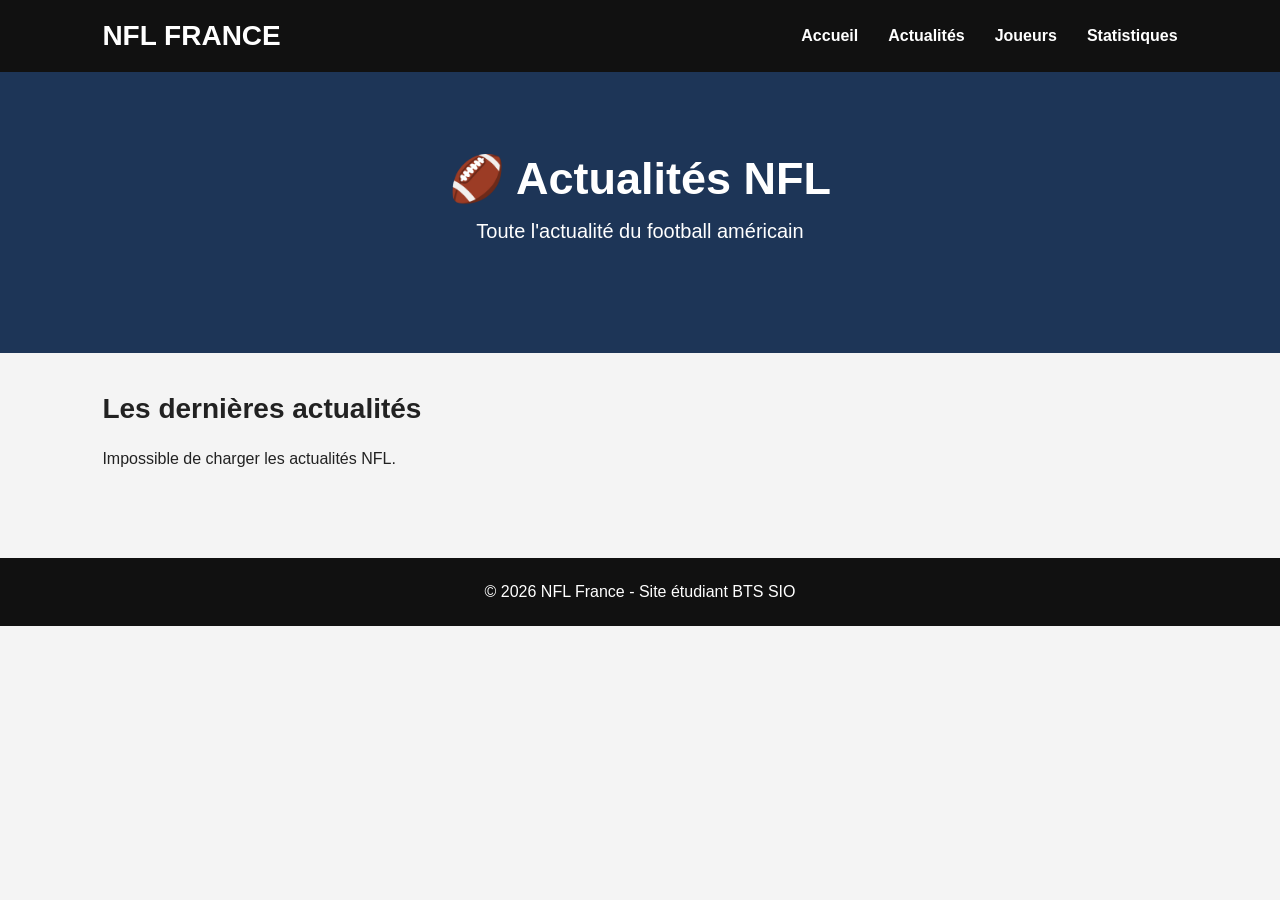
==== actualites.html @ 55e08d72 "Add files via upload" ====
<!DOCTYPE html>
<html lang="fr">

<head>
    <meta charset="UTF-8">
    <meta name="viewport"
          content="width=device-width, initial-scale=1.0">

    <title>Actualités NFL - NFL France</title>

    <link rel="stylesheet" href="style.css">
    <script src="actualite.js" defer></script>
    <link rel="stylesheet" href="index.html">
</head>

<body>

    <header>
        <div class="logo">
            <h1>NFL FRANCE</h1>
        </div>

        <nav>
            <ul>
                <li><a href="index.html">Accueil</a></li>
                <li><a href="actualites.html">Actualités</a></li>
                <li><a href="joueurs.html">Joueurs</a></li>
                <li><a href="statistiques.html">Statistiques</a></li>
            </ul>
        </nav>
    </header>

    <section class="banniere">
        <h2>🏈 Actualités NFL</h2>
        <p>Toute l'actualité du football américain</p>
    </section>

    <main class="page-actualites">

        <h2>Les dernières actualités</h2>

        <p id="message-actualites">
            Chargement des actualités NFL...
        </p>

        <div id="liste-actualites"
             class="grille-actualites">
        </div>

    </main>

    <footer>
        <p>© 2026 NFL France - Site étudiant BTS SIO</p>
    </footer>

</body>
</html>
---- style.css ----
/* ===================================== */
/* RÉGLAGES GÉNÉRAUX */
/* ===================================== */

* {
    margin: 0;
    padding: 0;
    box-sizing: border-box;
}

body {
    font-family: Arial, sans-serif;
    background-color: #f4f4f4;
    color: #222;
}


/* ===================================== */
/* HEADER */
/* ===================================== */

header {
    background-color: #111;
    color: white;

    display: flex;
    justify-content: space-between;
    align-items: center;

    padding: 20px 8%;
}

.logo h1 {
    font-size: 28px;
}


/* ===================================== */
/* MENU */
/* ===================================== */

nav ul {
    display: flex;
    gap: 30px;

    list-style: none;
}

nav a {
    color: white;
    text-decoration: none;
    font-weight: bold;
}

nav a:hover {
    color: #e63946;
}


/* ===================================== */
/* BANNIÈRE */
/* ===================================== */

.banniere {
    background-color: #1d3557;
    color: white;

    text-align: center;

    padding: 80px 20px;
}

.banniere h2 {
    font-size: 45px;

    margin-bottom: 15px;
}

.banniere p {
    font-size: 20px;

    margin-bottom: 30px;
}


/* ===================================== */
/* BOUTON DE LA BANNIÈRE */
/* ===================================== */

.bouton {
    display: inline-block;

    background-color: #e63946;
    color: white;

    padding: 12px 25px;

    text-decoration: none;

    border-radius: 5px;
}

.bouton:hover {
    background-color: #c1121f;
}


/* ===================================== */
/* SECTION JOUEURS STARS */
/* ===================================== */

.joueurs-stars {
    padding: 50px 8%;
}

.joueurs-stars h2 {
    font-size: 30px;

    margin-bottom: 30px;
}


/* ===================================== */
/* CONTENEUR DES 3 JOUEURS */
/* ===================================== */

.liste-joueurs {
    display: flex;

    gap: 25px;
}


/* ===================================== */
/* PETITE CARTE JOUEUR */
/* ===================================== */

.carte-joueur {
    background-color: white;

    width: 33%;

    padding: 15px;

    border-radius: 10px;

    text-align: center;

    box-shadow: 0 2px 8px rgba(0, 0, 0, 0.15);

    overflow: hidden;
}


/* ===================================== */
/* PHOTO DU JOUEUR */
/* ===================================== */

.photo-joueur {
    width: 100%;
    height: 200px;
    margin: 0 auto;
    object-fit: cover;
    /* Montre en priorité le haut du joueur */
    object-position: center 25%;

    display: flex;
justify-content: center;
    border-radius: 7px;

    margin-bottom: 25px;
}


/* ===================================== */
/* NOM DU JOUEUR */
/* ===================================== */

.carte-joueur h3 {
    font-size: 22px;

    margin-bottom: 10px;
}


/* ===================================== */
/* ÉQUIPE + POSTE */
/* ===================================== */

.carte-joueur p {
    margin-bottom: 7px;
}


/* ===================================== */
/* VOIR LES STATISTIQUES */
/* ===================================== */

.carte-joueur a {
    display: inline-block;

    margin-top: 12px;
    margin-bottom: 5px;

    color: #e63946;

    text-decoration: none;

    font-weight: bold;
}

.carte-joueur a:hover {
    text-decoration: underline;
}


/* ===================================== */
/* SECTION ACTUALITÉS */
/* ===================================== */

.actualites {
    background-color: white;

    padding: 50px 8%;
}

.actualites h2 {
    font-size: 30px;

    margin-bottom: 30px;
}


/* ===================================== */
/* ARTICLES */
/* ===================================== */

.article {
    padding: 20px 0;

    border-bottom: 1px solid #ddd;
}

.article h3 {
    margin-bottom: 10px;
}

.article p {
    color: #555;

    margin-bottom: 10px;
}

.article a {
    color: #e63946;

    text-decoration: none;

    font-weight: bold;
}

.article a:hover {
    text-decoration: underline;
}


/* ===================================== */
/* SECTION STATISTIQUES */
/* ===================================== */

.statistiques {
    padding: 50px 8%;
}

.statistiques h2 {
    font-size: 30px;

    margin-bottom: 30px;
}


/* ===================================== */
/* CONTENEUR DES STATISTIQUES */
/* ===================================== */

.stats-container {
    display: flex;

    gap: 20px;
}


/* ===================================== */
/* CARTE STATISTIQUE */
/* ===================================== */

.stat {
    background-color: #1d3557;
    color: white;

    width: 33%;

    padding: 30px;

    border-radius: 8px;

    text-align: center;
}

.stat h3 {
    font-size: 25px;

    margin-bottom: 15px;
}

.stat p {
    margin-bottom: 20px;
}

.stat a {
    color: white;

    text-decoration: none;

    font-weight: bold;
}

.stat a:hover {
    text-decoration: underline;
}


/* SECTION ACTUALITES */

.page-actualites {
    padding: 40px 8%;
}

.page-actualites h2,
.actualites h2 {
    font-size: 28px;
    margin-bottom: 25px;
}


/* GRILLE DES ARTICLES */

.grille-actualites {
    display: grid;
    grid-template-columns: repeat(3, minmax(0, 1fr));
    gap: 20px;
    margin: 25px 0;
    align-items: stretch;
}


/* PETITES CARTES */

.carte-actualite {
    background-color: white;
    border-radius: 10px;
    overflow: hidden;
    padding: 0;
    min-width: 0;

    display: flex;
    flex-direction: column;

    box-shadow: 0 2px 8px rgba(0, 0, 0, 0.15);
}


/* PHOTOS BIEN CENTREES */

.carte-actualite .image-actualite {
    width: 100%;
    height: 160px;
    object-fit: cover;
    object-position: center center;
    display: block;
}


/* CONTENU DES CARTES */

.contenu-actualite {
    padding: 15px;

    display: flex;
    flex-direction: column;
    flex: 1;
}

.contenu-actualite h3 {
    font-size: 17px;
    line-height: 1.4;
    margin-bottom: 12px;
    color: #222;
}

.date-actualite {
    font-size: 13px;
    color: #777;
    margin-bottom: 15px;
}


/* LIEN EN BAS */

.contenu-actualite a {
    color: #e63946;
    font-weight: bold;
    text-decoration: none;
    margin-top: auto;
}

.contenu-actualite a:hover {
    text-decoration: underline;
}


/* TABLETTE */

@media screen and (max-width: 900px) {

    .grille-actualites {
        grid-template-columns: repeat(2, minmax(0, 1fr));
    }

}


/* TELEPHONE */

@media screen and (max-width: 600px) {

    .grille-actualites {
        grid-template-columns: 1fr;
    }

    .carte-actualite .image-actualite {
        height: 190px;
    }

}

/* ===================================== */
/* FOOTER */
/* ===================================== */

footer {
    background-color: #111;
    color: white;

    text-align: center;

    padding: 25px;
}


/* ===================================== */
/* VERSION TÉLÉPHONE */
/* ===================================== */

@media screen and (max-width: 800px) {

    header {
        flex-direction: column;
    }

    nav ul {
        margin-top: 20px;

        gap: 15px;
    }

    .banniere h2 {
        font-size: 32px;
    }


    /* Joueurs les uns sous les autres */

    .liste-joueurs {
        flex-direction: column;
    }

    .carte-joueur {
        width: 100%;
    }


    /* Statistiques les unes sous les autres */

    .stats-container {
        flex-direction: column;
    }

    .stat {
        width: 100%;
    }

}

.page-article {
    max-width: 900px;
    margin: 40px auto;
    padding: 20px;
}

.retour-article {
    display: inline-block;
    margin-bottom: 25px;
    color: #e63946;
    text-decoration: none;
    font-weight: bold;
}

#article-complet {
    background: white;
    padding: 30px;
    border-radius: 12px;
    box-shadow: 0 2px 10px rgba(0, 0, 0, 0.1);
}

#article-complet h2 {
    font-size: 30px;
    line-height: 1.3;
    margin-bottom: 15px;
    color: #111;
}

.photo-article {
    width: 100%;
    max-height: 450px;
    object-fit: cover;
    object-position: center;
    border-radius: 10px;
    margin: 20px 0;
}

.resume-article {
    font-size: 18px;
    line-height: 1.8;
    color: #333;
    margin-bottom: 25px;
}

#article-complet a {
    color: #e63946;
    font-weight: bold;
    text-decoration: none;
}

@media screen and (max-width: 600px) {

    #article-complet {
        padding: 18px;
    }

    #article-complet h2 {
        font-size: 23px;
    }

    .resume-article {
        font-size: 16px;
    }
}

.page-stats {
    max-width: 1250px;
    margin: auto;
    padding: 30px 20px;
}

.banniere-stats {
    background: #1d3557;
    color: white;
    text-align: center;
    padding: 35px 20px;
    border-radius: 12px;
    margin-bottom: 30px;
}

.banniere-stats h2 {
    font-size: 32px;
    margin-bottom: 10px;
}

.filtres-stats {
    display: flex;
    gap: 15px;
    flex-wrap: wrap;
    margin-bottom: 25px;
}

.filtres-stats input,
.filtres-stats select {
    flex: 1;
    min-width: 180px;
    padding: 13px;
    border: 1px solid #ddd;
    border-radius: 8px;
    font-size: 15px;
    background: white;
}

#message-stats {
    margin: 20px 0;
    color: #555;
}

.grille-joueurs-stats {
    display: grid;
    grid-template-columns: repeat(4, minmax(0, 1fr));
    gap: 20px;
}

.carte-joueur-stats {
    background: white;
    border-radius: 12px;
    padding: 20px;
    text-align: center;
    box-shadow: 0 3px 12px rgba(0,0,0,0.12);
    min-width: 0;
}

.carte-joueur-stats img {
    width: 130px;
    height: 130px;
    object-fit: contain;
    object-position: center;
    margin: 0 auto 15px;
    display: block;
}

.carte-joueur-stats h3 {
    font-size: 18px;
    color: #1d3557;
    margin-bottom: 10px;
}

.carte-joueur-stats p {
    font-size: 14px;
    color: #666;
    margin-bottom: 8px;
}

.carte-joueur-stats button {
    background: #e63946;
    color: white;
    border: none;
    border-radius: 7px;
    padding: 10px 15px;
    cursor: pointer;
    margin-top: 12px;
}

.carte-joueur-stats button:hover {
    background: #bd2532;
}

.details-joueur {
    background: white;
    border-radius: 12px;
    padding: 30px;
    margin-top: 40px;
    box-shadow: 0 3px 12px rgba(0,0,0,0.12);
}

.details-joueur[hidden] {
    display: none;
}

.details-joueur h2 {
    color: #1d3557;
    margin-bottom: 15px;
}

.photo-detail-joueur {
    width: 180px;
    height: 180px;
    object-fit: contain;
    display: block;
    margin: 15px auto;
}

.section-statistique {
    margin-top: 25px;
}

.section-statistique h3 {
    background: #1d3557;
    color: white;
    padding: 12px;
    border-radius: 7px;
    margin-bottom: 10px;
}

.ligne-statistique {
    display: flex;
    justify-content: space-between;
    gap: 15px;
    padding: 12px;
    border-bottom: 1px solid #eee;
}

.ligne-statistique:nth-child(even) {
    background: #f5f7fa;
}

@media screen and (max-width: 900px) {
    .grille-joueurs-stats {
        grid-template-columns: repeat(2, minmax(0, 1fr));
    }
}

@media screen and (max-width: 600px) {
    .grille-joueurs-stats {
        grid-template-columns: 1fr;
    }

    .filtres-stats {
        flex-direction: column;
    }

    .details-joueur {
        padding: 18px;
    }
}

.carte-joueur-stats img {
    width: 120px;
    height: 120px;
    object-fit: contain;
    object-position: center;
    display: block;
    margin: 0 auto 15px;
}

.photo-detail-joueur {
    width: 160px;
    height: 160px;
    object-fit: contain;
    object-position: center;
}


.boutons-saisons {
    display: flex;
    flex-wrap: wrap;
    gap: 10px;
    margin: 25px 0;
}

.boutons-saisons button {
    background: #1d3557;
    color: white;
    border: none;
    padding: 12px 16px;
    border-radius: 8px;
    cursor: pointer;
    font-size: 14px;
    transition: background 0.2s;
}

.boutons-saisons button:hover {
    background: #284b7a;
}

.boutons-saisons button.actif {
    background: #e63946;
    color: white;
}

@media screen and (max-width: 600px) {
    .boutons-saisons button {
        flex: 1 1 110px;
        padding: 10px;
        font-size: 13px;
    }
}


.carte-joueur-stats img {
    display: block;
    width: 130px;
    height: 130px;
    object-fit: contain;
    margin: 0 auto 12px;
}

.photo-detail-joueur {
    display: block;
    width: 180px;
    height: 180px;
    object-fit: contain;
    margin: 15px auto;
}
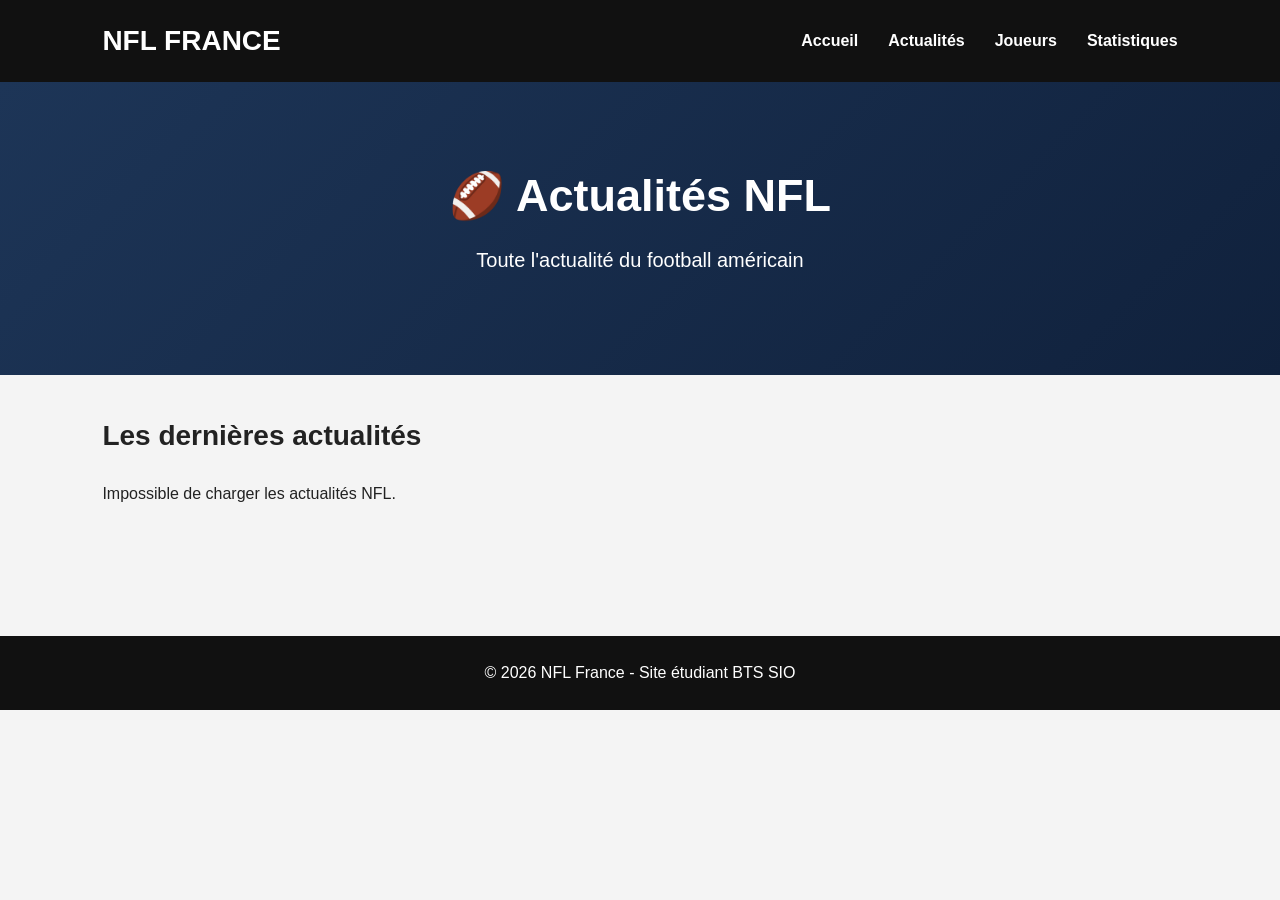
==== commit 2adbce6e: "Sauvegarde du projet NFL France" ====
--- a/actualites.html
+++ b/actualites.html
@@ -1,58 +1,58 @@
-
-<!DOCTYPE html>
-<html lang="fr">
-
-<head>
-    <meta charset="UTF-8">
-    <meta name="viewport"
-          content="width=device-width, initial-scale=1.0">
-
-    <title>Actualités NFL - NFL France</title>
-
-    <link rel="stylesheet" href="style.css">
-    <script src="actualite.js" defer></script>
-    <link rel="stylesheet" href="index.html">
-</head>
-
-<body>
-
-    <header>
-        <div class="logo">
-            <h1>NFL FRANCE</h1>
-        </div>
-
-        <nav>
-            <ul>
-                <li><a href="index.html">Accueil</a></li>
-                <li><a href="actualites.html">Actualités</a></li>
-                <li><a href="joueurs.html">Joueurs</a></li>
-                <li><a href="statistiques.html">Statistiques</a></li>
-            </ul>
-        </nav>
-    </header>
-
-    <section class="banniere">
-        <h2>🏈 Actualités NFL</h2>
-        <p>Toute l'actualité du football américain</p>
-    </section>
-
-    <main class="page-actualites">
-
-        <h2>Les dernières actualités</h2>
-
-        <p id="message-actualites">
-            Chargement des actualités NFL...
-        </p>
-
-        <div id="liste-actualites"
-             class="grille-actualites">
-        </div>
-
-    </main>
-
-    <footer>
-        <p>© 2026 NFL France - Site étudiant BTS SIO</p>
-    </footer>
-
-</body>
-</html>
+
+<!DOCTYPE html>
+<html lang="fr">
+
+<head>
+    <meta charset="UTF-8">
+    <meta name="viewport"
+          content="width=device-width, initial-scale=1.0">
+
+    <title>Actualités NFL - NFL France</title>
+
+    <link rel="stylesheet" href="style.css">
+    <script src="actualite.js" defer></script>
+    <link rel="stylesheet" href="index.html">
+</head>
+
+<body>
+
+    <header>
+        <div class="logo">
+            <h1>NFL FRANCE</h1>
+        </div>
+
+        <nav>
+            <ul>
+                <li><a href="index.html">Accueil</a></li>
+                <li><a href="actualites.html">Actualités</a></li>
+                <li><a href="joueurs.html">Joueurs</a></li>
+                <li><a href="statistiques.html">Statistiques</a></li>
+            </ul>
+        </nav>
+    </header>
+
+    <section class="banniere">
+        <h2>🏈 Actualités NFL</h2>
+        <p>Toute l'actualité du football américain</p>
+    </section>
+
+    <main class="page-actualites">
+
+        <h2>Les dernières actualités</h2>
+
+        <p id="message-actualites">
+            Chargement des actualités NFL...
+        </p>
+
+        <div id="liste-actualites"
+             class="grille-actualites">
+        </div>
+
+    </main>
+
+    <footer>
+        <p>© 2026 NFL France - Site étudiant BTS SIO</p>
+    </footer>
+
+</body>
+</html>
--- a/style.css
+++ b/style.css
@@ -1,800 +1,1173 @@
-/* ===================================== */
-/* RÉGLAGES GÉNÉRAUX */
-/* ===================================== */
-
-* {
-    margin: 0;
-    padding: 0;
-    box-sizing: border-box;
-}
-
-body {
-    font-family: Arial, sans-serif;
-    background-color: #f4f4f4;
-    color: #222;
-}
-
-
-/* ===================================== */
-/* HEADER */
-/* ===================================== */
-
-header {
-    background-color: #111;
-    color: white;
-
-    display: flex;
-    justify-content: space-between;
-    align-items: center;
-
-    padding: 20px 8%;
-}
-
-.logo h1 {
-    font-size: 28px;
-}
-
-
-/* ===================================== */
-/* MENU */
-/* ===================================== */
-
-nav ul {
-    display: flex;
-    gap: 30px;
-
-    list-style: none;
-}
-
-nav a {
-    color: white;
-    text-decoration: none;
-    font-weight: bold;
-}
-
-nav a:hover {
-    color: #e63946;
-}
-
-
-/* ===================================== */
-/* BANNIÈRE */
-/* ===================================== */
-
-.banniere {
-    background-color: #1d3557;
-    color: white;
-
-    text-align: center;
-
-    padding: 80px 20px;
-}
-
-.banniere h2 {
-    font-size: 45px;
-
-    margin-bottom: 15px;
-}
-
-.banniere p {
-    font-size: 20px;
-
-    margin-bottom: 30px;
-}
-
-
-/* ===================================== */
-/* BOUTON DE LA BANNIÈRE */
-/* ===================================== */
-
-.bouton {
-    display: inline-block;
-
-    background-color: #e63946;
-    color: white;
-
-    padding: 12px 25px;
-
-    text-decoration: none;
-
-    border-radius: 5px;
-}
-
-.bouton:hover {
-    background-color: #c1121f;
-}
-
-
-/* ===================================== */
-/* SECTION JOUEURS STARS */
-/* ===================================== */
-
-.joueurs-stars {
-    padding: 50px 8%;
-}
-
-.joueurs-stars h2 {
-    font-size: 30px;
-
-    margin-bottom: 30px;
-}
-
-
-/* ===================================== */
-/* CONTENEUR DES 3 JOUEURS */
-/* ===================================== */
-
-.liste-joueurs {
-    display: flex;
-
-    gap: 25px;
-}
-
-
-/* ===================================== */
-/* PETITE CARTE JOUEUR */
-/* ===================================== */
-
-.carte-joueur {
-    background-color: white;
-
-    width: 33%;
-
-    padding: 15px;
-
-    border-radius: 10px;
-
-    text-align: center;
-
-    box-shadow: 0 2px 8px rgba(0, 0, 0, 0.15);
-
-    overflow: hidden;
-}
-
-
-/* ===================================== */
-/* PHOTO DU JOUEUR */
-/* ===================================== */
-
-.photo-joueur {
-    width: 100%;
-    height: 200px;
-    margin: 0 auto;
-    object-fit: cover;
-    /* Montre en priorité le haut du joueur */
-    object-position: center 25%;
-
-    display: flex;
-justify-content: center;
-    border-radius: 7px;
-
-    margin-bottom: 25px;
-}
-
-
-/* ===================================== */
-/* NOM DU JOUEUR */
-/* ===================================== */
-
-.carte-joueur h3 {
-    font-size: 22px;
-
-    margin-bottom: 10px;
-}
-
-
-/* ===================================== */
-/* ÉQUIPE + POSTE */
-/* ===================================== */
-
-.carte-joueur p {
-    margin-bottom: 7px;
-}
-
-
-/* ===================================== */
-/* VOIR LES STATISTIQUES */
-/* ===================================== */
-
-.carte-joueur a {
-    display: inline-block;
-
-    margin-top: 12px;
-    margin-bottom: 5px;
-
-    color: #e63946;
-
-    text-decoration: none;
-
-    font-weight: bold;
-}
-
-.carte-joueur a:hover {
-    text-decoration: underline;
-}
-
-
-/* ===================================== */
-/* SECTION ACTUALITÉS */
-/* ===================================== */
-
-.actualites {
-    background-color: white;
-
-    padding: 50px 8%;
-}
-
-.actualites h2 {
-    font-size: 30px;
-
-    margin-bottom: 30px;
-}
-
-
-/* ===================================== */
-/* ARTICLES */
-/* ===================================== */
-
-.article {
-    padding: 20px 0;
-
-    border-bottom: 1px solid #ddd;
-}
-
-.article h3 {
-    margin-bottom: 10px;
-}
-
-.article p {
-    color: #555;
-
-    margin-bottom: 10px;
-}
-
-.article a {
-    color: #e63946;
-
-    text-decoration: none;
-
-    font-weight: bold;
-}
-
-.article a:hover {
-    text-decoration: underline;
-}
-
-
-/* ===================================== */
-/* SECTION STATISTIQUES */
-/* ===================================== */
-
-.statistiques {
-    padding: 50px 8%;
-}
-
-.statistiques h2 {
-    font-size: 30px;
-
-    margin-bottom: 30px;
-}
-
-
-/* ===================================== */
-/* CONTENEUR DES STATISTIQUES */
-/* ===================================== */
-
-.stats-container {
-    display: flex;
-
-    gap: 20px;
-}
-
-
-/* ===================================== */
-/* CARTE STATISTIQUE */
-/* ===================================== */
-
-.stat {
-    background-color: #1d3557;
-    color: white;
-
-    width: 33%;
-
-    padding: 30px;
-
-    border-radius: 8px;
-
-    text-align: center;
-}
-
-.stat h3 {
-    font-size: 25px;
-
-    margin-bottom: 15px;
-}
-
-.stat p {
-    margin-bottom: 20px;
-}
-
-.stat a {
-    color: white;
-
-    text-decoration: none;
-
-    font-weight: bold;
-}
-
-.stat a:hover {
-    text-decoration: underline;
-}
-
-
-/* SECTION ACTUALITES */
-
-.page-actualites {
-    padding: 40px 8%;
-}
-
-.page-actualites h2,
-.actualites h2 {
-    font-size: 28px;
-    margin-bottom: 25px;
-}
-
-
-/* GRILLE DES ARTICLES */
-
-.grille-actualites {
-    display: grid;
-    grid-template-columns: repeat(3, minmax(0, 1fr));
-    gap: 20px;
-    margin: 25px 0;
-    align-items: stretch;
-}
-
-
-/* PETITES CARTES */
-
-.carte-actualite {
-    background-color: white;
-    border-radius: 10px;
-    overflow: hidden;
-    padding: 0;
-    min-width: 0;
-
-    display: flex;
-    flex-direction: column;
-
-    box-shadow: 0 2px 8px rgba(0, 0, 0, 0.15);
-}
-
-
-/* PHOTOS BIEN CENTREES */
-
-.carte-actualite .image-actualite {
-    width: 100%;
-    height: 160px;
-    object-fit: cover;
-    object-position: center center;
-    display: block;
-}
-
-
-/* CONTENU DES CARTES */
-
-.contenu-actualite {
-    padding: 15px;
-
-    display: flex;
-    flex-direction: column;
-    flex: 1;
-}
-
-.contenu-actualite h3 {
-    font-size: 17px;
-    line-height: 1.4;
-    margin-bottom: 12px;
-    color: #222;
-}
-
-.date-actualite {
-    font-size: 13px;
-    color: #777;
-    margin-bottom: 15px;
-}
-
-
-/* LIEN EN BAS */
-
-.contenu-actualite a {
-    color: #e63946;
-    font-weight: bold;
-    text-decoration: none;
-    margin-top: auto;
-}
-
-.contenu-actualite a:hover {
-    text-decoration: underline;
-}
-
-
-/* TABLETTE */
-
-@media screen and (max-width: 900px) {
-
-    .grille-actualites {
-        grid-template-columns: repeat(2, minmax(0, 1fr));
-    }
-
-}
-
-
-/* TELEPHONE */
-
-@media screen and (max-width: 600px) {
-
-    .grille-actualites {
-        grid-template-columns: 1fr;
-    }
-
-    .carte-actualite .image-actualite {
-        height: 190px;
-    }
-
-}
-
-/* ===================================== */
-/* FOOTER */
-/* ===================================== */
-
-footer {
-    background-color: #111;
-    color: white;
-
-    text-align: center;
-
-    padding: 25px;
-}
-
-
-/* ===================================== */
-/* VERSION TÉLÉPHONE */
-/* ===================================== */
-
-@media screen and (max-width: 800px) {
-
-    header {
-        flex-direction: column;
-    }
-
-    nav ul {
-        margin-top: 20px;
-
-        gap: 15px;
-    }
-
-    .banniere h2 {
-        font-size: 32px;
-    }
-
-
-    /* Joueurs les uns sous les autres */
-
-    .liste-joueurs {
-        flex-direction: column;
-    }
-
-    .carte-joueur {
-        width: 100%;
-    }
-
-
-    /* Statistiques les unes sous les autres */
-
-    .stats-container {
-        flex-direction: column;
-    }
-
-    .stat {
-        width: 100%;
-    }
-
-}
-
-.page-article {
-    max-width: 900px;
-    margin: 40px auto;
-    padding: 20px;
-}
-
-.retour-article {
-    display: inline-block;
-    margin-bottom: 25px;
-    color: #e63946;
-    text-decoration: none;
-    font-weight: bold;
-}
-
-#article-complet {
-    background: white;
-    padding: 30px;
-    border-radius: 12px;
-    box-shadow: 0 2px 10px rgba(0, 0, 0, 0.1);
-}
-
-#article-complet h2 {
-    font-size: 30px;
-    line-height: 1.3;
-    margin-bottom: 15px;
-    color: #111;
-}
-
-.photo-article {
-    width: 100%;
-    max-height: 450px;
-    object-fit: cover;
-    object-position: center;
-    border-radius: 10px;
-    margin: 20px 0;
-}
-
-.resume-article {
-    font-size: 18px;
-    line-height: 1.8;
-    color: #333;
-    margin-bottom: 25px;
-}
-
-#article-complet a {
-    color: #e63946;
-    font-weight: bold;
-    text-decoration: none;
-}
-
-@media screen and (max-width: 600px) {
-
-    #article-complet {
-        padding: 18px;
-    }
-
-    #article-complet h2 {
-        font-size: 23px;
-    }
-
-    .resume-article {
-        font-size: 16px;
-    }
-}
-
-.page-stats {
-    max-width: 1250px;
-    margin: auto;
-    padding: 30px 20px;
-}
-
-.banniere-stats {
-    background: #1d3557;
-    color: white;
-    text-align: center;
-    padding: 35px 20px;
-    border-radius: 12px;
-    margin-bottom: 30px;
-}
-
-.banniere-stats h2 {
-    font-size: 32px;
-    margin-bottom: 10px;
-}
-
-.filtres-stats {
-    display: flex;
-    gap: 15px;
-    flex-wrap: wrap;
-    margin-bottom: 25px;
-}
-
-.filtres-stats input,
-.filtres-stats select {
-    flex: 1;
-    min-width: 180px;
-    padding: 13px;
-    border: 1px solid #ddd;
-    border-radius: 8px;
-    font-size: 15px;
-    background: white;
-}
-
-#message-stats {
-    margin: 20px 0;
-    color: #555;
-}
-
-.grille-joueurs-stats {
-    display: grid;
-    grid-template-columns: repeat(4, minmax(0, 1fr));
-    gap: 20px;
-}
-
-.carte-joueur-stats {
-    background: white;
-    border-radius: 12px;
-    padding: 20px;
-    text-align: center;
-    box-shadow: 0 3px 12px rgba(0,0,0,0.12);
-    min-width: 0;
-}
-
-.carte-joueur-stats img {
-    width: 130px;
-    height: 130px;
-    object-fit: contain;
-    object-position: center;
-    margin: 0 auto 15px;
-    display: block;
-}
-
-.carte-joueur-stats h3 {
-    font-size: 18px;
-    color: #1d3557;
-    margin-bottom: 10px;
-}
-
-.carte-joueur-stats p {
-    font-size: 14px;
-    color: #666;
-    margin-bottom: 8px;
-}
-
-.carte-joueur-stats button {
-    background: #e63946;
-    color: white;
-    border: none;
-    border-radius: 7px;
-    padding: 10px 15px;
-    cursor: pointer;
-    margin-top: 12px;
-}
-
-.carte-joueur-stats button:hover {
-    background: #bd2532;
-}
-
-.details-joueur {
-    background: white;
-    border-radius: 12px;
-    padding: 30px;
-    margin-top: 40px;
-    box-shadow: 0 3px 12px rgba(0,0,0,0.12);
-}
-
-.details-joueur[hidden] {
-    display: none;
-}
-
-.details-joueur h2 {
-    color: #1d3557;
-    margin-bottom: 15px;
-}
-
-.photo-detail-joueur {
-    width: 180px;
-    height: 180px;
-    object-fit: contain;
-    display: block;
-    margin: 15px auto;
-}
-
-.section-statistique {
-    margin-top: 25px;
-}
-
-.section-statistique h3 {
-    background: #1d3557;
-    color: white;
-    padding: 12px;
-    border-radius: 7px;
-    margin-bottom: 10px;
-}
-
-.ligne-statistique {
-    display: flex;
-    justify-content: space-between;
-    gap: 15px;
-    padding: 12px;
-    border-bottom: 1px solid #eee;
-}
-
-.ligne-statistique:nth-child(even) {
-    background: #f5f7fa;
-}
-
-@media screen and (max-width: 900px) {
-    .grille-joueurs-stats {
-        grid-template-columns: repeat(2, minmax(0, 1fr));
-    }
-}
-
-@media screen and (max-width: 600px) {
-    .grille-joueurs-stats {
-        grid-template-columns: 1fr;
-    }
-
-    .filtres-stats {
-        flex-direction: column;
-    }
-
-    .details-joueur {
-        padding: 18px;
-    }
-}
-
-.carte-joueur-stats img {
-    width: 120px;
-    height: 120px;
-    object-fit: contain;
-    object-position: center;
-    display: block;
-    margin: 0 auto 15px;
-}
-
-.photo-detail-joueur {
-    width: 160px;
-    height: 160px;
-    object-fit: contain;
-    object-position: center;
-}
-
-
-.boutons-saisons {
-    display: flex;
-    flex-wrap: wrap;
-    gap: 10px;
-    margin: 25px 0;
-}
-
-.boutons-saisons button {
-    background: #1d3557;
-    color: white;
-    border: none;
-    padding: 12px 16px;
-    border-radius: 8px;
-    cursor: pointer;
-    font-size: 14px;
-    transition: background 0.2s;
-}
-
-.boutons-saisons button:hover {
-    background: #284b7a;
-}
-
-.boutons-saisons button.actif {
-    background: #e63946;
-    color: white;
-}
-
-@media screen and (max-width: 600px) {
-    .boutons-saisons button {
-        flex: 1 1 110px;
-        padding: 10px;
-        font-size: 13px;
-    }
-}
-
-
-.carte-joueur-stats img {
-    display: block;
-    width: 130px;
-    height: 130px;
-    object-fit: contain;
-    margin: 0 auto 12px;
-}
-
-.photo-detail-joueur {
-    display: block;
-    width: 180px;
-    height: 180px;
-    object-fit: contain;
-    margin: 15px auto;
-}
-
+
+/* ============================= */
+/* RÉGLAGES GÉNÉRAUX */
+/* ============================= */
+
+* {
+    margin: 0;
+    padding: 0;
+    box-sizing: border-box;
+}
+
+body {
+    font-family: Arial, sans-serif;
+    background-color: #f4f4f4;
+    color: #222;
+    line-height: 1.5;
+}
+
+img {
+    max-width: 100%;
+}
+
+button, input, select {
+    font: inherit;
+}
+
+/* ============================= */
+/* HEADER ET MENU */
+/* ============================= */
+
+header,
+.entete {
+    background-color: #111;
+    color: white;
+    display: flex;
+    justify-content: space-between;
+    align-items: center;
+    padding: 20px 8%;
+    gap: 20px;
+}
+
+.logo h1 {
+    font-size: 28px;
+}
+
+.logo-site {
+    color: white;
+    font-size: 26px;
+    font-weight: bold;
+    text-decoration: none;
+}
+
+nav ul {
+    display: flex;
+    gap: 30px;
+    list-style: none;
+}
+
+nav a {
+    color: white;
+    text-decoration: none;
+    font-weight: bold;
+    transition: color 0.2s;
+}
+
+nav a:hover,
+nav a.actif {
+    color: #e63946;
+}
+
+.entete nav {
+    display: flex;
+    gap: 30px;
+    flex-wrap: wrap;
+}
+
+/* ============================= */
+/* BANNIÈRE */
+/* ============================= */
+
+.banniere {
+    background: linear-gradient(135deg, #1d3557, #10213c);
+    color: white;
+    text-align: center;
+    padding: 80px 20px;
+}
+
+.banniere h1,
+.banniere h2 {
+    font-size: 45px;
+    margin-bottom: 15px;
+}
+
+.banniere p {
+    font-size: 20px;
+    margin-bottom: 20px;
+}
+
+.surtitre {
+    color: #ff7b85;
+    font-size: 14px !important;
+    font-weight: bold;
+    letter-spacing: 2px;
+}
+
+/* ============================= */
+/* BOUTONS */
+/* ============================= */
+
+.bouton {
+    display: inline-block;
+    background-color: #e63946;
+    color: white;
+    padding: 12px 25px;
+    text-decoration: none;
+    border-radius: 6px;
+    transition: background 0.2s;
+}
+
+.bouton:hover {
+    background-color: #c1121f;
+}
+
+/* ============================= */
+/* JOUEURS STARS ACCUEIL */
+/* ============================= */
+
+.joueurs-stars {
+    padding: 50px 8%;
+}
+
+.joueurs-stars h2 {
+    font-size: 30px;
+    margin-bottom: 30px;
+}
+
+.liste-joueurs {
+    display: flex;
+    gap: 25px;
+}
+
+.carte-joueur {
+    background-color: white;
+    width: 33%;
+    padding: 15px;
+    border-radius: 10px;
+    text-align: center;
+    box-shadow: 0 2px 8px rgba(0, 0, 0, 0.15);
+    overflow: hidden;
+}
+
+.photo-joueur {
+    width: 100%;
+    height: 200px;
+    object-fit: cover;
+    object-position: center 25%;
+    display: block;
+    margin-bottom: 20px;
+    border-radius: 7px;
+}
+
+.carte-joueur h3 {
+    font-size: 22px;
+    margin-bottom: 10px;
+}
+
+.carte-joueur p {
+    margin-bottom: 7px;
+}
+
+.carte-joueur a {
+    display: inline-block;
+    margin: 12px 0 5px;
+    color: #e63946;
+    text-decoration: none;
+    font-weight: bold;
+}
+
+.carte-joueur a:hover {
+    text-decoration: underline;
+}
+
+/* ============================= */
+/* ACTUALITÉS ACCUEIL */
+/* ============================= */
+
+.actualites {
+    background-color: white;
+    padding: 50px 8%;
+}
+
+.actualites h2 {
+    font-size: 30px;
+    margin-bottom: 30px;
+}
+
+.article {
+    padding: 20px 0;
+    border-bottom: 1px solid #ddd;
+}
+
+.article h3 {
+    margin-bottom: 10px;
+}
+
+.article p {
+    color: #555;
+    margin-bottom: 10px;
+}
+
+.article a {
+    color: #e63946;
+    text-decoration: none;
+    font-weight: bold;
+}
+
+.article a:hover {
+    text-decoration: underline;
+}
+
+/* ============================= */
+/* STATISTIQUES ACCUEIL */
+/* ============================= */
+
+.statistiques {
+    padding: 50px 8%;
+}
+
+.statistiques h2 {
+    font-size: 30px;
+    margin-bottom: 30px;
+}
+
+.stats-container {
+    display: flex;
+    gap: 20px;
+}
+
+.stat {
+    background-color: #1d3557;
+    color: white;
+    width: 33.333%;
+    padding: 30px;
+    border-radius: 8px;
+    text-align: center;
+}
+
+.stat h3 {
+    font-size: 25px;
+    margin-bottom: 15px;
+}
+
+.stat p {
+    margin-bottom: 20px;
+}
+
+.stat a {
+    color: white;
+    text-decoration: none;
+    font-weight: bold;
+}
+
+.stat a:hover {
+    text-decoration: underline;
+}
+
+/* ============================= */
+/* PAGE ACTUALITÉS */
+/* ============================= */
+
+.page-actualites {
+    padding: 40px 8%;
+}
+
+.page-actualites h2,
+.actualites h2 {
+    font-size: 28px;
+    margin-bottom: 25px;
+}
+
+.grille-actualites {
+    display: grid;
+    grid-template-columns: repeat(3, minmax(0, 1fr));
+    gap: 20px;
+    margin: 25px 0;
+    align-items: stretch;
+}
+
+.carte-actualite {
+    background-color: white;
+    border-radius: 10px;
+    overflow: hidden;
+    min-width: 0;
+    display: flex;
+    flex-direction: column;
+    box-shadow: 0 2px 8px rgba(0,0,0,0.15);
+}
+
+.carte-actualite .image-actualite {
+    width: 100%;
+    height: 160px;
+    object-fit: cover;
+    object-position: center;
+    display: block;
+}
+
+.contenu-actualite {
+    padding: 15px;
+    display: flex;
+    flex-direction: column;
+    flex: 1;
+}
+
+.contenu-actualite h3 {
+    font-size: 17px;
+    line-height: 1.4;
+    margin-bottom: 12px;
+    color: #222;
+}
+
+.date-actualite {
+    font-size: 13px;
+    color: #777;
+    margin-bottom: 15px;
+}
+
+.contenu-actualite a {
+    color: #e63946;
+    font-weight: bold;
+    text-decoration: none;
+    margin-top: auto;
+}
+
+.contenu-actualite a:hover {
+    text-decoration: underline;
+}
+
+/* ============================= */
+/* PAGE ARTICLE */
+/* ============================= */
+
+.page-article {
+    max-width: 900px;
+    margin: 40px auto;
+    padding: 20px;
+}
+
+.retour-article {
+    display: inline-block;
+    margin-bottom: 25px;
+    color: #e63946;
+    text-decoration: none;
+    font-weight: bold;
+}
+
+#article-complet {
+    background: white;
+    padding: 30px;
+    border-radius: 12px;
+    box-shadow: 0 2px 10px rgba(0,0,0,0.1);
+}
+
+#article-complet h2 {
+    font-size: 30px;
+    line-height: 1.3;
+    margin-bottom: 15px;
+    color: #111;
+}
+
+.photo-article {
+    width: 100%;
+    max-height: 450px;
+    object-fit: cover;
+    object-position: center;
+    border-radius: 10px;
+    margin: 20px 0;
+}
+
+.resume-article {
+    font-size: 18px;
+    line-height: 1.8;
+    color: #333;
+    margin-bottom: 25px;
+}
+
+#article-complet a {
+    color: #e63946;
+    font-weight: bold;
+    text-decoration: none;
+}
+
+/* ============================= */
+/* PAGE STATISTIQUES NFL */
+/* ============================= */
+
+.page-stats {
+    max-width: 1250px;
+    margin: auto;
+    padding: 30px 20px;
+}
+
+.banniere-stats {
+    background: #1d3557;
+    color: white;
+    text-align: center;
+    padding: 35px 20px;
+    border-radius: 12px;
+    margin-bottom: 30px;
+}
+
+.banniere-stats h2 {
+    font-size: 32px;
+    margin-bottom: 10px;
+}
+
+.filtres-stats {
+    display: flex;
+    gap: 15px;
+    flex-wrap: wrap;
+    margin-bottom: 25px;
+}
+
+.filtres-stats input,
+.filtres-stats select {
+    flex: 1;
+    min-width: 180px;
+    padding: 13px;
+    border: 1px solid #ddd;
+    border-radius: 8px;
+    font-size: 15px;
+    background: white;
+}
+
+#message-stats {
+    margin: 20px 0;
+    color: #555;
+}
+
+.grille-joueurs-stats {
+    display: grid;
+    grid-template-columns: repeat(4, minmax(0, 1fr));
+    gap: 20px;
+}
+
+.carte-joueur-stats {
+    background: white;
+    border-radius: 12px;
+    padding: 20px;
+    text-align: center;
+    box-shadow: 0 3px 12px rgba(0,0,0,0.12);
+    min-width: 0;
+}
+
+.carte-joueur-stats img.photo-joueur-stats,
+.carte-joueur-stats > img:not(.logo-equipe-joueur) {
+    width: 130px;
+    height: 130px;
+    object-fit: contain;
+    object-position: center;
+    display: block;
+    margin: 0 auto 15px;
+}
+
+.carte-joueur-stats h3 {
+    font-size: 18px;
+    color: #1d3557;
+    margin-bottom: 10px;
+}
+
+.carte-joueur-stats p {
+    font-size: 14px;
+    color: #666;
+    margin-bottom: 8px;
+}
+
+/* LOGO ÉQUIPE */
+
+.logo-equipe-joueur,
+.carte-joueur-stats img.logo-equipe-joueur {
+    width: 55px;
+    height: 55px;
+    object-fit: contain;
+    display: block;
+    margin: 12px auto;
+    visibility: visible;
+}
+
+/* BOUTONS JOUEURS */
+
+.carte-joueur-stats button {
+    background: #e63946;
+    color: white;
+    border: none;
+    border-radius: 7px;
+    padding: 10px 15px;
+    cursor: pointer;
+    margin-top: 12px;
+}
+
+.carte-joueur-stats button:hover {
+    background: #bd2532;
+}
+
+.bouton-voir-plus,
+.bouton-stats-joueur {
+    padding: 10px 18px;
+    border: none;
+    border-radius: 8px;
+    background: #153a70;
+    color: white;
+    cursor: pointer;
+}
+
+.bouton-voir-plus:hover,
+.bouton-stats-joueur:hover {
+    background: #245ca3;
+}
+
+/* DÉTAILS DU JOUEUR */
+
+.details-joueur {
+    background: white;
+    border-radius: 12px;
+    padding: 30px;
+    margin-top: 40px;
+    box-shadow: 0 3px 12px rgba(0,0,0,0.12);
+}
+
+.details-joueur[hidden] {
+    display: none;
+}
+
+.details-joueur h2 {
+    color: #1d3557;
+    margin-bottom: 15px;
+}
+
+.photo-detail-joueur {
+    width: 180px;
+    height: 180px;
+    object-fit: contain;
+    object-position: center;
+    display: block;
+    margin: 15px auto;
+}
+
+/* STATISTIQUES DÉTAILLÉES */
+
+.section-statistique {
+    margin-top: 25px;
+}
+
+.section-statistique h3 {
+    background: #1d3557;
+    color: white;
+    padding: 12px;
+    border-radius: 7px;
+    margin-bottom: 10px;
+}
+
+.ligne-statistique {
+    display: flex;
+    justify-content: space-between;
+    gap: 15px;
+    padding: 12px;
+    border-bottom: 1px solid #eee;
+}
+
+.ligne-statistique:nth-child(even) {
+    background: #f5f7fa;
+}
+
+/* BOUTONS SAISONS */
+
+.boutons-saisons,
+#choix-saisons {
+    display: flex;
+    flex-wrap: wrap;
+    gap: 10px;
+    margin: 25px 0;
+}
+
+.boutons-saisons button,
+.bouton-saison {
+    background: #1d3557;
+    color: white;
+    border: none;
+    padding: 12px 16px;
+    border-radius: 8px;
+    cursor: pointer;
+    font-size: 14px;
+    transition: background 0.2s;
+}
+
+.boutons-saisons button:hover,
+.bouton-saison:hover {
+    background: #284b7a;
+}
+
+.boutons-saisons button.actif,
+.bouton-saison.actif {
+    background: #e63946;
+    color: white;
+}
+
+/* TABLEAUX STATISTIQUES */
+
+.tableau-statistiques {
+    width: 100%;
+    border-collapse: collapse;
+    margin-bottom: 20px;
+}
+
+.tableau-statistiques td {
+    padding: 12px;
+    border-bottom: 1px solid #ddd;
+}
+
+.tableau-statistiques td:last-child {
+    text-align: right;
+    font-weight: bold;
+}
+
+.bloc-statistiques {
+    margin-bottom: 25px;
+}
+
+.bloc-statistiques h4 {
+    background: #1d3557;
+    color: white;
+    padding: 12px;
+    border-radius: 7px;
+    margin-bottom: 10px;
+}
+
+.fermer-statistiques {
+    padding: 8px 14px;
+    cursor: pointer;
+    margin-bottom: 15px;
+    background: #e63946;
+    color: white;
+    border: none;
+    border-radius: 7px;
+}
+
+/* ============================= */
+/* PAGE INDIVIDUELLE DES JOUEURS */
+/* ============================= */
+
+.page-joueur {
+    max-width: 1000px;
+    margin: 40px auto;
+    padding: 20px;
+}
+
+.page-joueur > a {
+    color: #e63946;
+    font-weight: bold;
+    text-decoration: none;
+}
+
+#profil-joueur {
+    text-align: center;
+    padding: 30px;
+    border-radius: 15px;
+    background: white;
+    color: #17243a;
+    margin: 25px 0;
+    box-shadow: 0 3px 12px rgba(0,0,0,0.1);
+}
+
+#profil-joueur h1 {
+    font-size: 32px;
+    margin: 12px 0;
+}
+
+.photo-profil-joueur {
+    width: 180px;
+    height: 180px;
+    object-fit: contain;
+}
+
+.logo-profil-equipe {
+    width: 75px;
+    height: 75px;
+    object-fit: contain;
+    display: block;
+    margin: 15px auto;
+}
+
+#stats-joueur {
+    background: white;
+    padding: 25px;
+    border-radius: 12px;
+    box-shadow: 0 3px 12px rgba(0,0,0,0.08);
+}
+
+/* ============================= */
+/* PAGE VIDÉOS NFL */
+/* ============================= */
+
+.contenu {
+    max-width: 1250px;
+    margin: 45px auto;
+    padding: 0 20px;
+}
+
+.contenu > h2 {
+    font-size: 30px;
+    color: #1d3557;
+    margin-bottom: 25px;
+    border-left: 5px solid #e63946;
+    padding-left: 15px;
+}
+
+/* RECHERCHE ET FILTRES VIDÉOS */
+
+.filtres {
+    display: flex;
+    gap: 15px;
+    margin-bottom: 30px;
+}
+
+.filtres input,
+.filtres select {
+    padding: 13px 15px;
+    border: 1px solid #d6dce5;
+    border-radius: 8px;
+    background: white;
+    color: #222;
+    font-size: 15px;
+    outline: none;
+}
+
+.filtres input {
+    flex: 1;
+    min-width: 0;
+}
+
+.filtres input:focus,
+.filtres select:focus {
+    border-color: #e63946;
+    box-shadow: 0 0 0 3px rgba(230,57,70,0.1);
+}
+
+/* GRILLE DES VIDÉOS */
+
+.grille-videos {
+    display: grid;
+    grid-template-columns: repeat(3, minmax(0, 1fr));
+    gap: 25px;
+}
+
+/* CARTE VIDÉO */
+
+.carte-video {
+    background: white;
+    border-radius: 12px;
+    overflow: hidden;
+    min-width: 0;
+    box-shadow: 0 4px 14px rgba(0,0,0,0.12);
+    transition: transform 0.2s, box-shadow 0.2s;
+}
+
+.carte-video:hover {
+    transform: translateY(-4px);
+    box-shadow: 0 8px 22px rgba(0,0,0,0.16);
+}
+
+/* LECTEUR YOUTUBE */
+
+.lecteur-video {
+    width: 100%;
+    aspect-ratio: 16 / 9;
+    background: #101b2e;
+    overflow: hidden;
+}
+
+.lecteur-video iframe {
+    display: block;
+    width: 100%;
+    height: 100%;
+    border: none;
+}
+
+/* INFORMATIONS VIDÉO */
+
+.infos-video {
+    padding: 20px;
+}
+
+.categorie-video {
+    display: inline-block;
+    color: #e63946;
+    font-size: 12px;
+    font-weight: bold;
+    text-transform: uppercase;
+    margin-bottom: 10px;
+}
+
+.infos-video h3 {
+    color: #1d3557;
+    font-size: 19px;
+    line-height: 1.4;
+    margin-bottom: 10px;
+}
+
+.infos-video p {
+    color: #666;
+    font-size: 14px;
+    line-height: 1.6;
+}
+
+#message-videos {
+    text-align: center;
+    color: #666;
+    margin: 25px 0;
+}
+
+/* ============================= */
+/* FOOTER */
+/* ============================= */
+
+footer {
+    background-color: #111;
+    color: white;
+    text-align: center;
+    padding: 25px;
+    margin-top: 40px;
+}
+
+/* ============================= */
+/* RESPONSIVE TABLETTE */
+/* ============================= */
+
+@media screen and (max-width: 1000px) {
+
+    .grille-joueurs-stats {
+        grid-template-columns: repeat(3, minmax(0, 1fr));
+    }
+
+    .grille-videos,
+    .grille-actualites {
+        grid-template-columns: repeat(2, minmax(0, 1fr));
+    }
+}
+
+@media screen and (max-width: 800px) {
+
+    header,
+    .entete {
+        flex-direction: column;
+        text-align: center;
+    }
+
+    nav ul,
+    .entete nav {
+        justify-content: center;
+        flex-wrap: wrap;
+        margin-top: 10px;
+        gap: 15px;
+    }
+
+    .banniere h1,
+    .banniere h2 {
+        font-size: 32px;
+    }
+
+    .liste-joueurs,
+    .stats-container {
+        flex-direction: column;
+    }
+
+    .carte-joueur,
+    .stat {
+        width: 100%;
+    }
+
+    .grille-joueurs-stats {
+        grid-template-columns: repeat(2, minmax(0, 1fr));
+    }
+}
+
+/* ============================= */
+/* RESPONSIVE TÉLÉPHONE */
+/* ============================= */
+
+@media screen and (max-width: 600px) {
+
+    header,
+    .entete {
+        padding: 20px 5%;
+    }
+
+    .logo h1,
+    .logo-site {
+        font-size: 24px;
+    }
+
+    nav ul,
+    .entete nav {
+        gap: 12px;
+    }
+
+    nav a {
+        font-size: 14px;
+    }
+
+    .banniere {
+        padding: 55px 15px;
+    }
+
+    .banniere h1,
+    .banniere h2 {
+        font-size: 29px;
+    }
+
+    .banniere p {
+        font-size: 16px;
+    }
+
+    .joueurs-stars,
+    .actualites,
+    .statistiques {
+        padding: 35px 5%;
+    }
+
+    .grille-actualites,
+    .grille-joueurs-stats,
+    .grille-videos {
+        grid-template-columns: 1fr;
+    }
+
+    .carte-actualite .image-actualite {
+        height: 190px;
+    }
+
+    .filtres,
+    .filtres-stats {
+        flex-direction: column;
+    }
+
+    .filtres input,
+    .filtres select,
+    .filtres-stats input,
+    .filtres-stats select {
+        width: 100%;
+        min-width: 0;
+    }
+
+    .contenu {
+        margin: 30px auto;
+        padding: 0 15px;
+    }
+
+    .contenu > h2 {
+        font-size: 25px;
+    }
+
+    .details-joueur,
+    #stats-joueur,
+    #article-complet {
+        padding: 18px;
+    }
+
+    #article-complet h2 {
+        font-size: 23px;
+    }
+
+    .resume-article {
+        font-size: 16px;
+    }
+
+    .boutons-saisons button,
+    .bouton-saison {
+        flex: 1 1 110px;
+        padding: 10px;
+        font-size: 13px;
+    }
+
+    .page-joueur {
+        margin: 20px auto;
+        padding: 15px;
+    }
+
+    #profil-joueur {
+        padding: 20px;
+    }
+
+    #profil-joueur h1 {
+        font-size: 26px;
+    }
+
+    .tableau-statistiques td {
+        padding: 9px 6px;
+        font-size: 13px;
+    }
+}
+/* CORRECTION DES CARTES JOUEURS */
+
+.liste-joueurs {
+    display: flex;
+    gap: 25px;
+    align-items: stretch;
+}
+
+.carte-joueur {
+    width: calc((100% - 50px) / 3);
+    background: white;
+    padding: 15px;
+    border-radius: 10px;
+    text-align: center;
+    overflow: hidden;
+    display: flex;
+    flex-direction: column;
+    align-items: center;
+}
+
+.carte-joueur .photo-joueur {
+    display: block;
+    width: 100%;
+    height: 220px;
+    object-fit: cover;
+    object-position: center 25%;
+    margin: 0 0 20px;
+    border-radius: 7px;
+    flex-shrink: 0;
+}
+
+.carte-joueur h3 {
+    position: static;
+    font-size: 22px;
+    margin: 0 0 10px;
+    color: #222;
+}
+
+.carte-joueur p {
+    position: static;
+    margin: 0 0 8px;
+    color: #333;
+}
+
+.carte-joueur a {
+    position: static;
+    margin-top: auto;
+    padding-top: 15px;
+    color: #e63946;
+    font-weight: bold;
+    text-decoration: none;
+}
+
+@media (max-width: 800px) {
+    .liste-joueurs {
+        flex-direction: column;
+    }
+
+    .carte-joueur {
+        width: 100%;
+    }
+}
+
+/* CORRECTION DÉFINITIVE DES CARTES JOUEURS */
+
+.joueurs-stars .liste-joueurs {
+    display: flex;
+    gap: 25px;
+    align-items: stretch;
+}
+
+.joueurs-stars .carte-joueur {
+    position: relative;
+    display: flex;
+    flex-direction: column;
+    align-items: center;
+    width: calc((100% - 50px) / 3);
+    height: auto;
+    min-height: 0;
+    padding: 15px;
+    background: white;
+    border-radius: 10px;
+    overflow: hidden;
+}
+
+.joueurs-stars .carte-joueur .photo-joueur,
+.joueurs-stars .carte-joueur > img {
+    position: static;
+    display: block;
+    width: 100%;
+    height: 200px;
+    max-height: 200px;
+    min-height: 200px;
+    object-fit: cover;
+    object-position: center 25%;
+    margin: 0 0 20px;
+    border-radius: 7px;
+    flex: none;
+}
+
+.joueurs-stars .carte-joueur h3,
+.joueurs-stars .carte-joueur p,
+.joueurs-stars .carte-joueur a {
+    position: static;
+    transform: none;
+    float: none;
+    width: auto;
+    height: auto;
+    flex: none;
+    z-index: auto;
+}
+
+.joueurs-stars .carte-joueur h3 {
+    margin: 0 0 10px;
+    font-size: 22px;
+    color: #222;
+}
+
+.joueurs-stars .carte-joueur p {
+    margin: 0 0 8px;
+    color: #333;
+}
+
+.joueurs-stars .carte-joueur a {
+    display: inline-block;
+    margin: auto 0 5px;
+    padding-top: 15px;
+    color: #e63946;
+    font-weight: bold;
+    text-decoration: none;
+}
+
+@media (max-width: 800px) {
+    .joueurs-stars .liste-joueurs {
+        flex-direction: column;
+    }
+
+    .joueurs-stars .carte-joueur {
+        width: 100%;
+    }
+}
+
+/* CORRECTION PHOTOS JOUEURS ACCUEIL */
+
+.joueurs-stars .carte-joueur .photo-joueur {
+    width: 100%;
+    height: 200px;
+    overflow: hidden;
+    display: block;
+    margin-bottom: 25px;
+    border-radius: 7px;
+}
+
+.joueurs-stars .carte-joueur .photo-joueur img {
+    display: block;
+    width: 100%;
+    height: 100%;
+    object-fit: cover;
+    object-position: center 0%;
+}
+
+.joueurs-stars .carte-joueur h3 {
+    margin-bottom: 10px;
+    color: #222;
+}
+
+.joueurs-stars .carte-joueur p {
+    margin-bottom: 7px;
+}
+
+.joueurs-stars .carte-joueur a {
+    display: inline-block;
+    margin-top: 12px;
+    color: #e63946;
+}
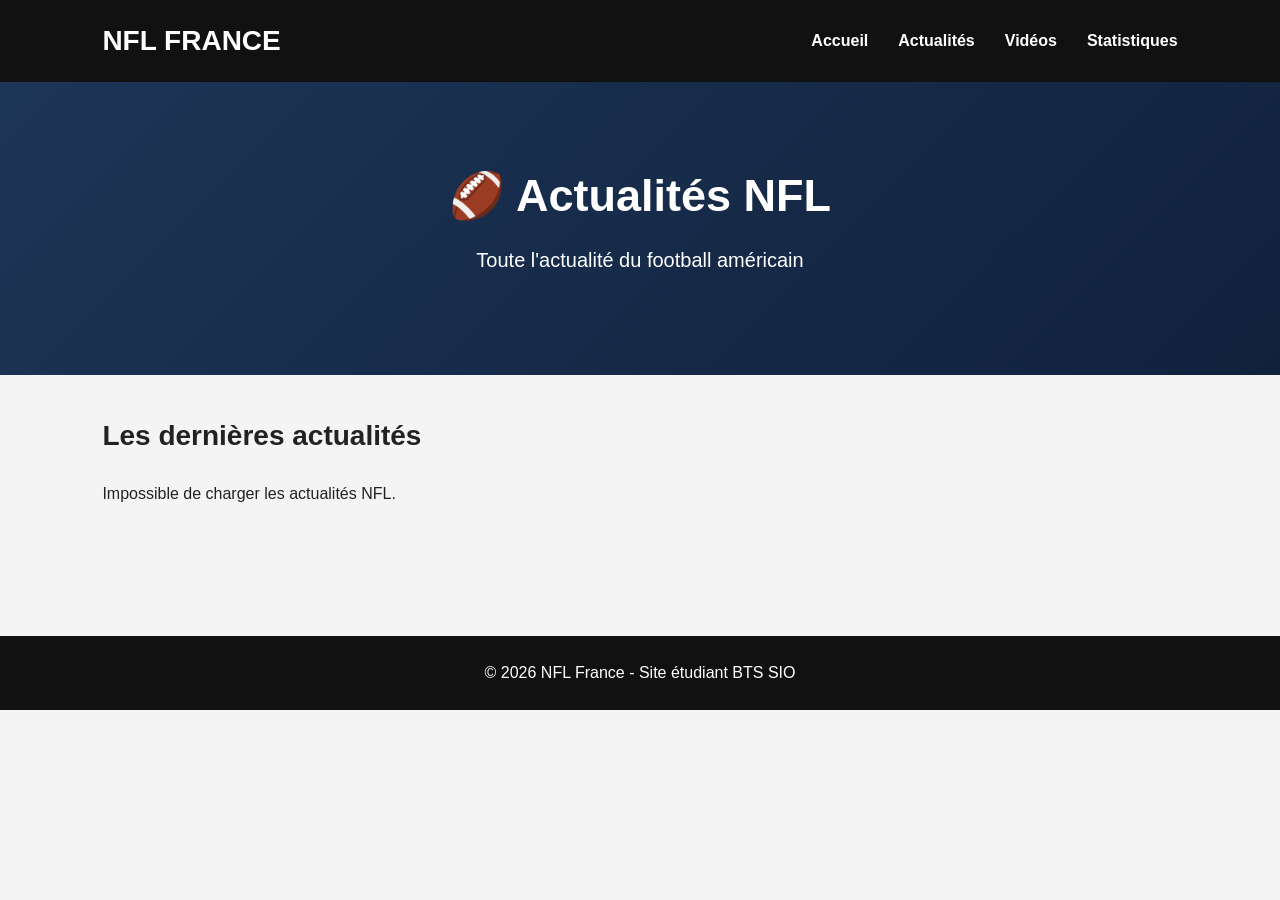
==== commit 0aeb6207: "automatisation des videos NFL extra" ====
--- a/actualites.html
+++ b/actualites.html
@@ -25,7 +25,7 @@
             <ul>
                 <li><a href="index.html">Accueil</a></li>
                 <li><a href="actualites.html">Actualités</a></li>
-                <li><a href="joueurs.html">Joueurs</a></li>
+                <li><a href="videos.html">Vidéos</a></li>
                 <li><a href="statistiques.html">Statistiques</a></li>
             </ul>
         </nav>
--- a/style.css
+++ b/style.css
@@ -1171,3 +1171,93 @@
     margin-top: 12px;
     color: #e63946;
 }
+.miniature-video {
+    position: relative;
+    width: 100%;
+    height: 100%;
+    cursor: pointer;
+}
+
+.miniature-video img {
+    width: 100%;
+    height: 100%;
+    object-fit: cover;
+}
+
+.play-video {
+    position: absolute;
+    top: 50%;
+    left: 50%;
+    transform: translate(-50%, -50%);
+    background: red;
+    color: white;
+    border: none;
+    border-radius: 12px;
+    padding: 12px 22px;
+    font-size: 26px;
+    cursor: pointer;
+}
+.bouton-video {
+    display: inline-block;
+    background: #e63946;
+    color: white;
+    padding: 15px 25px;
+    border-radius: 10px;
+    text-decoration: none;
+    font-weight: bold;
+    transition: 0.2s;
+}
+
+.bouton-video:hover {
+    background: #c1121f;
+    transform: scale(1.05);
+}
+.lecteur-video {
+    width: 100%;
+    aspect-ratio: 16 / 9;
+    position: relative;
+    overflow: hidden;
+    background: #101827;
+    border-radius: 10px;
+}
+
+.lien-video {
+    display: block;
+    width: 100%;
+    height: 100%;
+    position: relative;
+}
+
+.image-video {
+    width: 100%;
+    height: 100%;
+    object-fit: cover;
+    display: block;
+    transition: transform 0.3s ease;
+}
+
+.lien-video:hover .image-video {
+    transform: scale(1.05);
+}
+
+.bouton-video {
+    position: absolute;
+    top: 50%;
+    left: 50%;
+    transform: translate(-50%, -50%);
+    display: flex;
+    align-items: center;
+    justify-content: center;
+    width: 75px;
+    height: 52px;
+    background: #ff0033;
+    color: white;
+    font-size: 28px;
+    border-radius: 14px;
+    box-shadow: 0 4px 15px rgba(0, 0, 0, 0.4);
+    pointer-events: none;
+}
+
+.lien-video:hover .bouton-video {
+    background: #cc0029;
+}
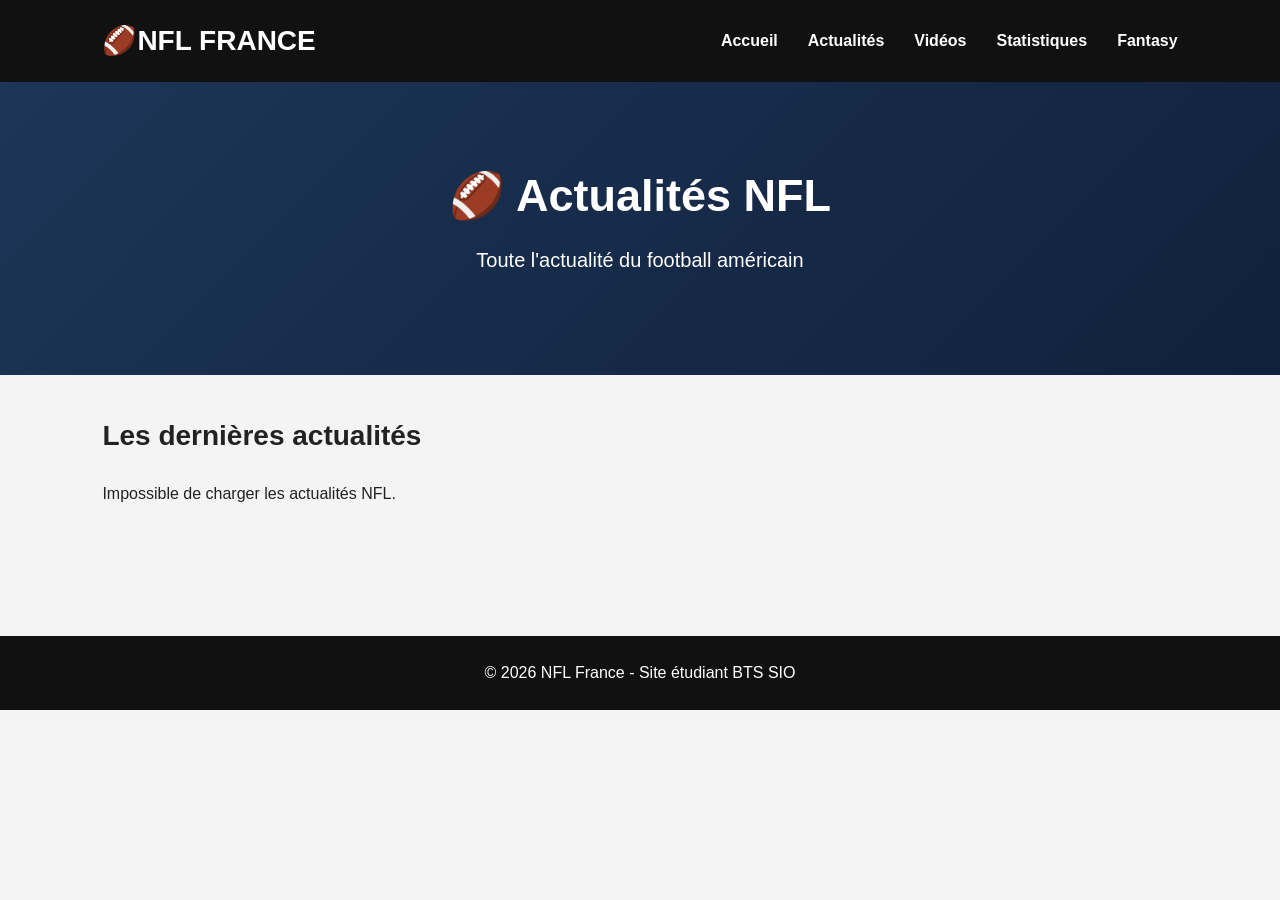
==== commit 9af6ea96: "Mise a jour NFL France" ====
--- a/actualites.html
+++ b/actualites.html
@@ -18,7 +18,7 @@
 
     <header>
         <div class="logo">
-            <h1>NFL FRANCE</h1>
+            <h1>🏈NFL FRANCE</h1>
         </div>
 
         <nav>
@@ -27,6 +27,9 @@
                 <li><a href="actualites.html">Actualités</a></li>
                 <li><a href="videos.html">Vidéos</a></li>
                 <li><a href="statistiques.html">Statistiques</a></li>
+                 <li>
+                    <a href="fantasy.html">Fantasy</a>
+                </li>
             </ul>
         </nav>
     </header>
--- a/style.css
+++ b/style.css
@@ -1260,4 +1260,694 @@
 
 .lien-video:hover .bouton-video {
     background: #cc0029;
-}+}
+
+/* ===== FANTASY NFL FRANCE ===== */
+
+[hidden] {
+    display: none !important;
+}
+
+.fantasy-page {
+    max-width: 1300px;
+    margin: auto;
+    padding: 28px 24px 70px;
+}
+
+.fantasy-page .eyebrow {
+    display: block;
+    color: #e63946;
+    font-size: 12px;
+    font-weight: 800;
+    letter-spacing: 2px;
+    margin-bottom: 10px;
+}
+
+.fantasy-hero {
+    background: linear-gradient(115deg, #0b1425, #1d3557);
+    color: white;
+    padding: 45px;
+    border-radius: 18px;
+    margin-bottom: 24px;
+}
+
+.fantasy-hero h1 {
+    font-size: clamp(28px, 4vw, 44px);
+    line-height: 1.15;
+    margin-bottom: 12px;
+}
+
+.fantasy-hero p {
+    max-width: 750px;
+    color: #d6e0f0;
+}
+
+/* BOUTONS */
+
+.fantasy-page button {
+    background: #e63946;
+    border: none;
+    border-radius: 9px;
+    color: white;
+    padding: 11px 16px;
+    font-weight: bold;
+    cursor: pointer;
+    transition: 0.2s;
+}
+
+.fantasy-page button:hover:not(:disabled) {
+    background: #be2533;
+    transform: translateY(-1px);
+}
+
+.fantasy-page button:disabled {
+    background: #9ba3b1;
+    cursor: not-allowed;
+}
+
+.fantasy-page button.secondary {
+    background: #253a59;
+}
+
+/* FORMULAIRES */
+
+.fantasy-page input,
+.fantasy-page select {
+    width: 100%;
+    min-width: 0;
+    border: 1px solid #cfd7e3;
+    border-radius: 9px;
+    padding: 12px;
+    background: white;
+    color: #18253a;
+}
+
+.fantasy-panel {
+    background: white;
+    border: 1px solid #e1e6ee;
+    border-radius: 15px;
+    padding: 24px;
+    box-shadow: 0 5px 22px rgba(13,30,52,0.06);
+    min-width: 0;
+}
+
+.fantasy-panel h2,
+.fantasy-panel h3 {
+    color: #172b4b;
+    margin-bottom: 16px;
+}
+
+.fantasy-panel h3 {
+    font-size: 20px;
+}
+
+.fantasy-form {
+    display: grid;
+    grid-template-columns: repeat(3, minmax(0,1fr));
+    gap: 18px;
+    align-items: end;
+}
+
+.fantasy-form label,
+.manager-select {
+    display: grid;
+    gap: 8px;
+    font-weight: bold;
+    color: #263a58;
+}
+
+.fantasy-form button {
+    min-height: 47px;
+}
+
+.fantasy-hint {
+    color: #68758a;
+    font-size: 14px;
+    margin-top: 14px;
+}
+
+/* TABLEAU DE BORD */
+
+.fantasy-toolbar {
+    display: flex;
+    justify-content: space-between;
+    align-items: center;
+    gap: 18px;
+    margin: 20px 0;
+}
+
+.fantasy-toolbar h2 {
+    font-size: 29px;
+    color: #172b4b;
+}
+
+#draft-status {
+    margin-top: 6px;
+    color: #4b5d77;
+}
+
+/* NAVIGATION FANTASY */
+
+.fantasy-tabs {
+    display: flex;
+    gap: 8px;
+    overflow-x: auto;
+    padding: 8px 0 14px;
+}
+
+.fantasy-tabs a {
+    flex: 0 0 auto;
+    padding: 11px 18px;
+    background: white;
+    color: #1d3557;
+    border: 1px solid #dce3ec;
+    border-radius: 10px;
+    text-decoration: none;
+    font-weight: bold;
+}
+
+.fantasy-tabs a:hover {
+    color: white;
+    background: #1d3557;
+}
+
+/* STATISTIQUES DRAFT */
+
+.fantasy-stats {
+    display: grid;
+    grid-template-columns: repeat(3, minmax(0,1fr));
+    gap: 14px;
+    margin: 15px 0 22px;
+}
+
+.fantasy-stats > div {
+    background: #142641;
+    color: white;
+    border-radius: 13px;
+    padding: 18px 22px;
+    min-width: 0;
+}
+
+.fantasy-stats span {
+    display: block;
+    color: #c5d2e4;
+    font-size: 13px;
+    margin-bottom: 6px;
+}
+
+.fantasy-stats strong {
+    font-size: clamp(19px, 2.5vw, 29px);
+    overflow-wrap: anywhere;
+}
+
+/* PROGRESSION */
+
+.fantasy-progress {
+    height: 9px;
+    background: #e3e8f0;
+    border-radius: 99px;
+    overflow: hidden;
+    margin-bottom: 24px;
+}
+
+.fantasy-progress > div {
+    width: 0;
+    height: 100%;
+    background: #e63946;
+    transition: width 0.25s;
+}
+
+/* COLONNES */
+
+.fantasy-columns {
+    display: grid;
+    grid-template-columns: minmax(0,1.2fr) minmax(0,1fr);
+    gap: 20px;
+    align-items: start;
+}
+
+/* RECHERCHE */
+
+.fantasy-filters {
+    display: grid;
+    grid-template-columns: minmax(0,1fr) 160px;
+    gap: 10px;
+    margin-bottom: 15px;
+}
+
+/* JOUEURS */
+
+.player-list {
+    display: grid;
+    gap: 9px;
+    max-height: 650px;
+    overflow: auto;
+    padding-right: 4px;
+}
+
+.player-row {
+    display: flex;
+    align-items: center;
+    justify-content: space-between;
+    gap: 14px;
+    background: #f5f7fb;
+    border: 1px solid #e7ebf1;
+    border-radius: 10px;
+    padding: 12px;
+}
+
+.player-row > div {
+    min-width: 0;
+}
+
+.player-row strong,
+.roster-row strong {
+    display: block;
+    color: #182b49;
+    overflow-wrap: anywhere;
+}
+
+.player-row small,
+.roster-row small {
+    display: block;
+    color: #6b788c;
+    margin-top: 4px;
+}
+
+.player-row button {
+    flex: 0 0 auto;
+}
+
+/* EFFECTIFS */
+
+.manager-select {
+    margin-bottom: 15px;
+}
+
+.roster-row {
+    display: flex;
+    justify-content: space-between;
+    align-items: center;
+    gap: 12px;
+    padding: 12px 4px;
+    border-bottom: 1px solid #e6eaf0;
+}
+
+.subheading {
+    margin-top: 26px;
+}
+
+.history-row {
+    padding: 11px 0;
+    border-bottom: 1px solid #e8edf3;
+    color: #42516a;
+    font-size: 14px;
+}
+
+.empty-state {
+    color: #718096;
+    background: #f5f7fa;
+    border-radius: 10px;
+    padding: 20px;
+    text-align: center;
+}
+
+/* CONFRONTATIONS */
+
+.matchups {
+    display: grid;
+    grid-template-columns: repeat(2, minmax(0,1fr));
+    gap: 12px;
+}
+
+.matchup {
+    display: flex;
+    justify-content: space-between;
+    gap: 12px;
+    background: #f4f7fb;
+    border-radius: 10px;
+    padding: 18px;
+}
+
+.matchup span {
+    color: #748096;
+    font-size: 13px;
+    white-space: nowrap;
+}
+
+.fantasy-full-panel {
+    margin-top: 20px;
+}
+
+/* TABLETTE */
+
+@media (max-width: 900px) {
+    .fantasy-columns {
+        grid-template-columns: 1fr;
+    }
+
+    .fantasy-form {
+        grid-template-columns: repeat(2, minmax(0,1fr));
+    }
+}
+
+/* TÉLÉPHONE */
+
+@media (max-width: 600px) {
+    .fantasy-page {
+        padding: 16px 12px 45px;
+    }
+
+    .fantasy-hero {
+        padding: 28px 20px;
+    }
+
+    .fantasy-panel {
+        padding: 16px;
+    }
+
+    .fantasy-form,
+    .fantasy-stats,
+    .matchups {
+        grid-template-columns: 1fr;
+    }
+
+    .fantasy-toolbar {
+        align-items: flex-start;
+        flex-direction: column;
+    }
+
+    .fantasy-filters {
+        grid-template-columns: 1fr;
+    }
+
+    .fantasy-stats {
+        gap: 9px;
+    }
+
+    .fantasy-stats > div {
+        padding: 12px 16px;
+    }
+
+    .player-row {
+        padding: 10px;
+    }
+
+    .matchup {
+        flex-wrap: wrap;
+    }
+}
+
+.fantasy-player-images {
+  position: relative;
+  width: 76px;
+  height: 76px;
+  flex-shrink: 0;
+}
+
+.fantasy-player-photo {
+  display: block;
+  width: 68px;
+  height: 68px;
+  border-radius: 50%;
+  object-fit: cover;
+  object-position: center top;
+  background: #172338;
+}
+
+.fantasy-team-logo {
+  position: absolute;
+  right: 0;
+  bottom: 0;
+  width: 30px;
+  height: 30px;
+  object-fit: contain;
+  border-radius: 50%;
+  background: white;
+  padding: 3px;
+}
+
+.player-row,
+.roster-row {
+  display: flex;
+  align-items: center;
+  gap: 15px;
+}
+
+.player-info {
+  display: flex;
+  flex: 1;
+  flex-direction: column;
+  gap: 5px;
+  min-width: 0;
+}
+
+.player-info strong {
+  font-size: 15px;
+}
+
+.player-info small {
+  font-size: 12px;
+  color: #94a3b8;
+}
+
+.fantasy-projection {
+  display: flex;
+  flex-direction: column;
+  align-items: center;
+  min-width: 75px;
+  gap: 4px;
+}
+
+.fantasy-projection strong {
+  color: #38bdf8;
+  font-size: 19px;
+}
+
+.fantasy-projection small {
+  color: #94a3b8;
+  font-size: 10px;
+}
+
+.fantasy-injury {
+  color: #fb923c !important;
+}
+
+.fantasy-player-count {
+  color: #94a3b8;
+  margin-bottom: 15px;
+}
+
+#nfl-team-filter {
+  padding: 10px;
+  border-radius: 8px;
+  background: #172338;
+  color: white;
+  border: 1px solid #334155;
+  max-width: 220px;
+}
+
+#load-more-players {
+  display: block;
+  margin: 20px auto;
+  padding: 12px 24px;
+  border: none;
+  border-radius: 8px;
+  background: #2563eb;
+  color: white;
+  font-weight: bold;
+  cursor: pointer;
+}
+
+#load-more-players:hover {
+  background: #1d4ed8;
+}
+
+@media (max-width: 600px) {
+  .fantasy-player-images {
+    width: 55px;
+    height: 55px;
+  }
+
+  .fantasy-player-photo {
+    width: 50px;
+    height: 50px;
+  }
+
+  .fantasy-team-logo {
+    width: 23px;
+    height: 23px;
+  }
+
+  .player-row,
+  .roster-row {
+    gap: 8px;
+  }
+
+  .player-info strong {
+    font-size: 13px;
+  }
+
+  .fantasy-projection {
+    min-width: 52px;
+  }
+
+  .fantasy-projection strong {
+    font-size: 15px;
+  }
+
+  #nfl-team-filter {
+    max-width: 100%;
+  }
+}
+
+.fantasy-modal-overlay {
+  position: fixed;
+  inset: 0;
+  z-index: 9999;
+  display: flex;
+  justify-content: center;
+  align-items: center;
+  padding: 20px;
+  background: rgba(0, 0, 0, 0.8);
+  backdrop-filter: blur(6px);
+}
+
+.fantasy-modal {
+  position: relative;
+  width: 100%;
+  max-width: 460px;
+  padding: 30px;
+  background: #192842;
+  color: white;
+  border: 1px solid #354966;
+  border-radius: 18px;
+  box-shadow: 0 20px 70px rgba(0, 0, 0, 0.5);
+  animation: fantasyModalOpen 0.2s ease;
+}
+
+.fantasy-modal h2 {
+  margin: 0 30px 24px 0;
+  font-size: 23px;
+  color: white;
+}
+
+.fantasy-modal-close {
+  position: absolute;
+  top: 14px;
+  right: 16px;
+  padding: 5px 10px;
+  background: transparent;
+  border: none;
+  color: #94a3b8;
+  font-size: 26px;
+  cursor: pointer;
+}
+
+.fantasy-modal-player {
+  display: flex;
+  align-items: center;
+  gap: 18px;
+  padding: 18px;
+  background: #101d32;
+  border-radius: 12px;
+  margin-bottom: 18px;
+}
+
+.fantasy-modal-info {
+  flex: 1;
+  min-width: 0;
+}
+
+.fantasy-modal-info h3 {
+  margin: 0 0 8px;
+  font-size: 19px;
+  color: white;
+}
+
+.fantasy-modal-info p {
+  margin: 5px 0;
+  color: #94a3b8;
+  font-size: 13px;
+}
+
+.fantasy-modal-info .fantasy-modal-points {
+  color: #60a5fa;
+  font-weight: bold;
+}
+
+.fantasy-modal-message {
+  color: #cbd5e1;
+  font-size: 14px;
+  line-height: 1.6;
+  margin: 0 0 24px;
+}
+
+.fantasy-modal-actions {
+  display: flex;
+  gap: 12px;
+  margin-top: 22px;
+}
+
+.fantasy-modal-actions button {
+  flex: 1;
+  padding: 13px 12px;
+  border: none;
+  border-radius: 9px;
+  font-size: 14px;
+  font-weight: bold;
+  cursor: pointer;
+}
+
+.fantasy-modal-cancel {
+  background: #334155;
+  color: white;
+}
+
+.fantasy-modal-confirm {
+  background: #2563eb;
+  color: white;
+}
+
+.fantasy-modal-confirm:hover {
+  background: #1d4ed8;
+}
+
+.fantasy-modal-danger {
+  background: #dc2626;
+}
+
+.fantasy-modal-danger:hover {
+  background: #b91c1c;
+}
+
+@keyframes fantasyModalOpen {
+  from {
+    opacity: 0;
+    transform: scale(0.94);
+  }
+
+  to {
+    opacity: 1;
+    transform: scale(1);
+  }
+}
+
+@media (max-width: 500px) {
+  .fantasy-modal {
+    padding: 20px;
+  }
+
+  .fantasy-modal h2 {
+    font-size: 20px;
+  }
+
+  .fantasy-modal-player {
+    padding: 12px;
+    gap: 12px;
+  }
+
+  .fantasy-modal-actions {
+    gap: 8px;
+  }
+}
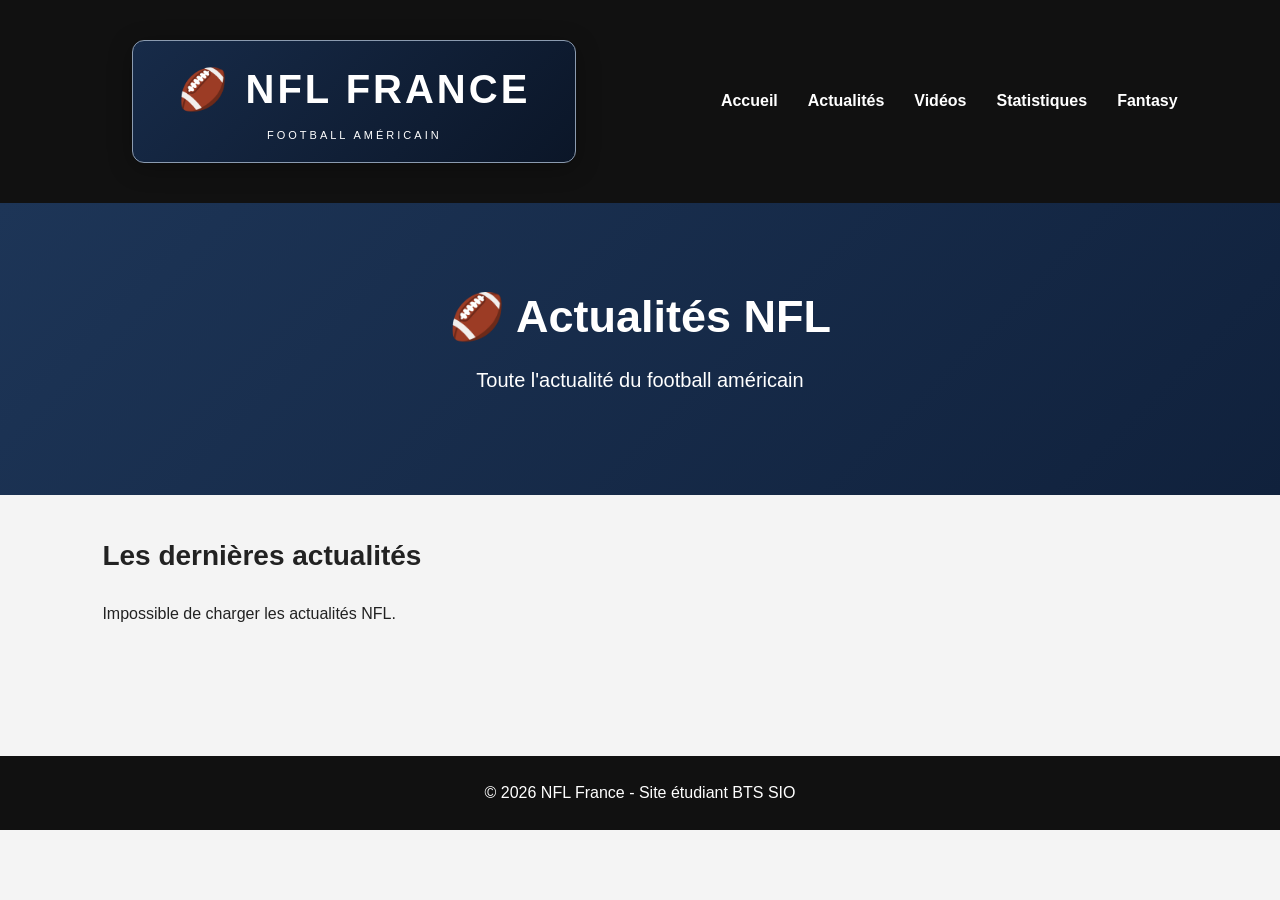
==== commit 41661cc3: "MAJ" ====
--- a/actualites.html
+++ b/actualites.html
@@ -17,9 +17,10 @@
 <body>
 
     <header>
-        <div class="logo">
-            <h1>🏈NFL FRANCE</h1>
-        </div>
+       <div class="logo-nfl">
+    <h1>🏈 NFL FRANCE</h1>
+    <p>FOOTBALL AMÉRICAIN</p>
+</div>
 
         <nav>
             <ul>
--- a/style.css
+++ b/style.css
@@ -1,4 +1,3 @@
-
 /* ============================= */
 /* RÉGLAGES GÉNÉRAUX */
 /* ============================= */
@@ -20,7 +19,9 @@
     max-width: 100%;
 }
 
-button, input, select {
+button,
+input,
+select {
     font: inherit;
 }
 
@@ -41,6 +42,33 @@
 
 .logo h1 {
     font-size: 28px;
+}
+
+.logo-nfl {
+    width: fit-content;
+    max-width: 100%;
+    margin: 20px 0 20px 30px;
+    padding: 18px 45px;
+    text-align: center;
+    background: linear-gradient(135deg, #172b49, #0b1628);
+    border: 1px solid #8b9bb0;
+    border-radius: 12px;
+    box-shadow: 0 5px 25px rgba(0, 0, 0, 0.3);
+}
+
+.logo-nfl h1 {
+    color: #ffffff;
+    font-size: 40px;
+    font-weight: 900;
+    letter-spacing: 3px;
+    margin: 0;
+}
+
+.logo-nfl p {
+    color: #ffffff;
+    font-size: 11px;
+    letter-spacing: 3px;
+    margin: 8px 0 0;
 }
 
 .logo-site {
@@ -293,7 +321,7 @@
     min-width: 0;
     display: flex;
     flex-direction: column;
-    box-shadow: 0 2px 8px rgba(0,0,0,0.15);
+    box-shadow: 0 2px 8px rgba(0, 0, 0, 0.15);
 }
 
 .carte-actualite .image-actualite {
@@ -334,7 +362,6 @@
 .contenu-actualite a:hover {
     text-decoration: underline;
 }
-
 /* ============================= */
 /* PAGE ARTICLE */
 /* ============================= */
@@ -816,7 +843,6 @@
     color: #666;
     margin: 25px 0;
 }
-
 /* ============================= */
 /* FOOTER */
 /* ============================= */
@@ -897,6 +923,21 @@
         font-size: 24px;
     }
 
+    .logo-nfl {
+        margin: 20px auto;
+        padding: 15px 20px;
+    }
+
+    .logo-nfl h1 {
+        font-size: 26px;
+        letter-spacing: 1px;
+    }
+
+    .logo-nfl p {
+        font-size: 9px;
+        letter-spacing: 1px;
+    }
+
     nav ul,
     .entete nav {
         gap: 12px;
@@ -996,7 +1037,10 @@
         font-size: 13px;
     }
 }
+
+/* ============================= */
 /* CORRECTION DES CARTES JOUEURS */
+/* ============================= */
 
 .liste-joueurs {
     display: flex;
@@ -1050,6 +1094,7 @@
 }
 
 @media (max-width: 800px) {
+
     .liste-joueurs {
         flex-direction: column;
     }
@@ -1059,7 +1104,9 @@
     }
 }
 
-/* CORRECTION DÉFINITIVE DES CARTES JOUEURS */
+/* ============================= */
+/* CORRECTION DÉFINITIVE CARTES */
+/* ============================= */
 
 .joueurs-stars .liste-joueurs {
     display: flex;
@@ -1129,6 +1176,7 @@
 }
 
 @media (max-width: 800px) {
+
     .joueurs-stars .liste-joueurs {
         flex-direction: column;
     }
@@ -1138,7 +1186,9 @@
     }
 }
 
-/* CORRECTION PHOTOS JOUEURS ACCUEIL */
+/* ============================= */
+/* CORRECTION PHOTOS JOUEURS */
+/* ============================= */
 
 .joueurs-stars .carte-joueur .photo-joueur {
     width: 100%;
@@ -1171,6 +1221,11 @@
     margin-top: 12px;
     color: #e63946;
 }
+
+/* ============================= */
+/* MINIATURES VIDÉOS */
+/* ============================= */
+
 .miniature-video {
     position: relative;
     width: 100%;
@@ -1197,6 +1252,7 @@
     font-size: 26px;
     cursor: pointer;
 }
+
 .bouton-video {
     display: inline-block;
     background: #e63946;
@@ -1212,6 +1268,7 @@
     background: #c1121f;
     transform: scale(1.05);
 }
+
 .lecteur-video {
     width: 100%;
     aspect-ratio: 16 / 9;
@@ -1261,8 +1318,9 @@
 .lien-video:hover .bouton-video {
     background: #cc0029;
 }
-
-/* ===== FANTASY NFL FRANCE ===== */
+/* ============================= */
+/* FANTASY NFL FRANCE */
+/* ============================= */
 
 [hidden] {
     display: none !important;
@@ -1282,6 +1340,8 @@
     letter-spacing: 2px;
     margin-bottom: 10px;
 }
+
+/* BANNIÈRE FANTASY */
 
 .fantasy-hero {
     background: linear-gradient(115deg, #0b1425, #1d3557);
@@ -1599,9 +1659,12 @@
     margin-top: 20px;
 }
 
-/* TABLETTE */
+/* ============================= */
+/* RESPONSIVE FANTASY */
+/* ============================= */
 
 @media (max-width: 900px) {
+
     .fantasy-columns {
         grid-template-columns: 1fr;
     }
@@ -1611,9 +1674,8 @@
     }
 }
 
-/* TÉLÉPHONE */
-
 @media (max-width: 600px) {
+
     .fantasy-page {
         padding: 16px 12px 45px;
     }
@@ -1658,296 +1720,791 @@
     }
 }
 
+/* ============================= */
+/* PHOTOS JOUEURS FANTASY */
+/* ============================= */
+
 .fantasy-player-images {
-  position: relative;
-  width: 76px;
-  height: 76px;
-  flex-shrink: 0;
+    position: relative;
+    width: 76px;
+    height: 76px;
+    flex-shrink: 0;
 }
 
 .fantasy-player-photo {
-  display: block;
-  width: 68px;
-  height: 68px;
-  border-radius: 50%;
-  object-fit: cover;
-  object-position: center top;
-  background: #172338;
+    display: block;
+    width: 68px;
+    height: 68px;
+    border-radius: 50%;
+    object-fit: cover;
+    object-position: center top;
+    background: #172338;
 }
 
 .fantasy-team-logo {
-  position: absolute;
-  right: 0;
-  bottom: 0;
-  width: 30px;
-  height: 30px;
-  object-fit: contain;
-  border-radius: 50%;
-  background: white;
-  padding: 3px;
+    position: absolute;
+    right: 0;
+    bottom: 0;
+    width: 30px;
+    height: 30px;
+    object-fit: contain;
+    border-radius: 50%;
+    background: white;
+    padding: 3px;
 }
 
 .player-row,
 .roster-row {
-  display: flex;
-  align-items: center;
-  gap: 15px;
+    display: flex;
+    align-items: center;
+    gap: 15px;
 }
 
 .player-info {
-  display: flex;
-  flex: 1;
-  flex-direction: column;
-  gap: 5px;
-  min-width: 0;
+    display: flex;
+    flex: 1;
+    flex-direction: column;
+    gap: 5px;
+    min-width: 0;
 }
 
 .player-info strong {
-  font-size: 15px;
+    font-size: 15px;
 }
 
 .player-info small {
-  font-size: 12px;
-  color: #94a3b8;
+    font-size: 12px;
+    color: #94a3b8;
 }
 
 .fantasy-projection {
-  display: flex;
-  flex-direction: column;
-  align-items: center;
-  min-width: 75px;
-  gap: 4px;
+    display: flex;
+    flex-direction: column;
+    align-items: center;
+    min-width: 75px;
+    gap: 4px;
 }
 
 .fantasy-projection strong {
-  color: #38bdf8;
-  font-size: 19px;
+    color: #38bdf8;
+    font-size: 19px;
 }
 
 .fantasy-projection small {
-  color: #94a3b8;
-  font-size: 10px;
+    color: #94a3b8;
+    font-size: 10px;
 }
 
 .fantasy-injury {
-  color: #fb923c !important;
+    color: #fb923c !important;
 }
 
 .fantasy-player-count {
-  color: #94a3b8;
-  margin-bottom: 15px;
+    color: #94a3b8;
+    margin-bottom: 15px;
 }
 
 #nfl-team-filter {
-  padding: 10px;
-  border-radius: 8px;
-  background: #172338;
-  color: white;
-  border: 1px solid #334155;
-  max-width: 220px;
+    padding: 10px;
+    border-radius: 8px;
+    background: #172338;
+    color: white;
+    border: 1px solid #334155;
+    max-width: 220px;
 }
 
 #load-more-players {
-  display: block;
-  margin: 20px auto;
-  padding: 12px 24px;
-  border: none;
-  border-radius: 8px;
-  background: #2563eb;
-  color: white;
-  font-weight: bold;
-  cursor: pointer;
+    display: block;
+    margin: 20px auto;
+    padding: 12px 24px;
+    border: none;
+    border-radius: 8px;
+    background: #2563eb;
+    color: white;
+    font-weight: bold;
+    cursor: pointer;
 }
 
 #load-more-players:hover {
-  background: #1d4ed8;
-}
+    background: #1d4ed8;
+}
+
+/* RESPONSIVE PHOTOS FANTASY */
 
 @media (max-width: 600px) {
-  .fantasy-player-images {
-    width: 55px;
-    height: 55px;
-  }
-
-  .fantasy-player-photo {
-    width: 50px;
-    height: 50px;
-  }
-
-  .fantasy-team-logo {
-    width: 23px;
-    height: 23px;
-  }
-
-  .player-row,
-  .roster-row {
+
+    .fantasy-player-images {
+        width: 55px;
+        height: 55px;
+    }
+
+    .fantasy-player-photo {
+        width: 50px;
+        height: 50px;
+    }
+
+    .fantasy-team-logo {
+        width: 23px;
+        height: 23px;
+    }
+
+    .player-row,
+    .roster-row {
+        gap: 8px;
+    }
+
+    .player-info strong {
+        font-size: 13px;
+    }
+
+    .fantasy-projection {
+        min-width: 52px;
+    }
+
+    .fantasy-projection strong {
+        font-size: 15px;
+    }
+
+    #nfl-team-filter {
+        max-width: 100%;
+    }
+}
+/* ============================= */
+/* FENÊTRE MODALE FANTASY */
+/* ============================= */
+
+.fantasy-modal-overlay {
+    position: fixed;
+    inset: 0;
+    z-index: 9999;
+    display: flex;
+    justify-content: center;
+    align-items: center;
+    padding: 20px;
+    background: rgba(0, 0, 0, 0.8);
+    backdrop-filter: blur(6px);
+}
+
+.fantasy-modal {
+    position: relative;
+    width: 100%;
+    max-width: 460px;
+    padding: 30px;
+    background: #192842;
+    color: white;
+    border: 1px solid #354966;
+    border-radius: 18px;
+    box-shadow: 0 20px 70px rgba(0, 0, 0, 0.5);
+    animation: fantasyModalOpen 0.2s ease;
+}
+
+.fantasy-modal h2 {
+    margin: 0 30px 24px 0;
+    font-size: 23px;
+    color: white;
+}
+
+.fantasy-modal-close {
+    position: absolute;
+    top: 14px;
+    right: 16px;
+    padding: 5px 10px;
+    background: transparent;
+    border: none;
+    color: #94a3b8;
+    font-size: 26px;
+    cursor: pointer;
+}
+
+.fantasy-modal-player {
+    display: flex;
+    align-items: center;
+    gap: 18px;
+    padding: 18px;
+    background: #101d32;
+    border-radius: 12px;
+    margin-bottom: 18px;
+}
+
+.fantasy-modal-info {
+    flex: 1;
+    min-width: 0;
+}
+
+.fantasy-modal-info h3 {
+    margin: 0 0 8px;
+    font-size: 19px;
+    color: white;
+}
+
+.fantasy-modal-info p {
+    margin: 5px 0;
+    color: #94a3b8;
+    font-size: 13px;
+}
+
+.fantasy-modal-info .fantasy-modal-points {
+    color: #60a5fa;
+    font-weight: bold;
+}
+
+.fantasy-modal-message {
+    color: #cbd5e1;
+    font-size: 14px;
+    line-height: 1.6;
+    margin: 0 0 24px;
+}
+
+.fantasy-modal-actions {
+    display: flex;
+    gap: 12px;
+    margin-top: 22px;
+}
+
+.fantasy-modal-actions button {
+    flex: 1;
+    padding: 13px 12px;
+    border: none;
+    border-radius: 9px;
+    font-size: 14px;
+    font-weight: bold;
+    cursor: pointer;
+}
+
+.fantasy-modal-cancel {
+    background: #334155;
+    color: white;
+}
+
+.fantasy-modal-confirm {
+    background: #2563eb;
+    color: white;
+}
+
+.fantasy-modal-confirm:hover {
+    background: #1d4ed8;
+}
+
+.fantasy-modal-danger {
+    background: #dc2626;
+}
+
+.fantasy-modal-danger:hover {
+    background: #b91c1c;
+}
+
+@keyframes fantasyModalOpen {
+    from {
+        opacity: 0;
+        transform: scale(0.94);
+    }
+
+    to {
+        opacity: 1;
+        transform: scale(1);
+    }
+}
+
+/* RESPONSIVE FENÊTRE FANTASY */
+
+@media (max-width: 500px) {
+
+    .fantasy-modal {
+        padding: 20px;
+    }
+
+    .fantasy-modal h2 {
+        font-size: 20px;
+    }
+
+    .fantasy-modal-player {
+        padding: 12px;
+        gap: 12px;
+    }
+
+    .fantasy-modal-actions {
+        gap: 8px;
+    }
+}
+
+/* ============================= */
+/* ACTUALITÉS AUTOMATIQUES ACCUEIL */
+/* ============================= */
+
+.actus-accueil {
+    padding: 40px 20px;
+    text-align: center;
+}
+
+.actus-accueil h2 {
+    color: #1d3557;
+    margin-bottom: 20px;
+    font-size: 30px;
+}
+
+.actus-grid,
+.grille-actus {
+    display: grid;
+    grid-template-columns: repeat(3, minmax(0, 1fr));
+    gap: 20px;
+    max-width: 1200px;
+    margin: 30px auto;
+}
+
+.actus-grid .carte-actualite,
+.grille-actus .carte-actualite {
+    background: white;
+    border-radius: 12px;
+    overflow: hidden;
+    box-shadow: 0 3px 12px rgba(0, 0, 0, 0.12);
+    text-align: left;
+}
+
+.actus-grid .image-actualite,
+.grille-actus .image-actualite {
+    display: block;
+    width: 100%;
+    height: 200px;
+    object-fit: cover;
+}
+
+.actus-grid .contenu-actualite,
+.grille-actus .contenu-actualite {
+    padding: 18px;
+}
+
+.voir-tout {
+    display: block;
+    text-align: center;
+    margin-top: 30px;
+    color: #e63946;
+    font-weight: bold;
+    text-decoration: none;
+}
+
+.voir-tout:hover {
+    text-decoration: underline;
+}
+
+/* RESPONSIVE ACTUALITÉS */
+
+@media (max-width: 700px) {
+
+    .actus-grid,
+    .grille-actus {
+        grid-template-columns: 1fr;
+    }
+
+    .actus-accueil {
+        padding: 35px 5%;
+    }
+
+    .actus-accueil h2 {
+        font-size: 25px;
+    }
+}
+/* ============================= */
+/* CARTES ACTUALITÉS ACCUEIL */
+/* ============================= */
+
+.carte-actu {
+    background-color: #151c2e;
+    color: white;
+    padding: 20px;
+    border-radius: 10px;
+    text-align: left;
+}
+
+.carte-actu img {
+    width: 100%;
+    height: 180px;
+    object-fit: cover;
+}
+
+.carte-actu h3 {
+    margin: 15px 0;
+}
+
+.bouton-actus {
+    display: inline-block;
+    background-color: #2563eb;
+    color: white;
+    padding: 12px 20px;
+    border-radius: 8px;
+    text-decoration: none;
+}
+
+.bouton-actus:hover {
+    background-color: #1d4ed8;
+}
+
+/* ACCUEIL NFL FRANCE */
+
+.joueurs-stars .liste-joueurs {
+    display: grid;
+    grid-template-columns: repeat(3, minmax(0, 1fr));
+    gap: 25px;
+}
+
+.joueurs-stars .carte-joueur {
+    width: 100%;
+    min-width: 0;
+    background: white;
+    border-radius: 12px;
+    padding: 15px;
+    display: flex;
+    flex-direction: column;
+    align-items: center;
+    text-align: center;
+    box-shadow: 0 4px 15px rgba(0, 0, 0, 0.12);
+}
+
+.joueurs-stars .carte-joueur img.photo-joueur {
+    width: 100%;
+    height: 260px;
+    min-height: 260px;
+    max-height: 260px;
+    object-fit: cover;
+    object-position: center 25%;
+    display: block;
+    border-radius: 8px;
+    margin-bottom: 18px;
+}
+
+.joueurs-stars .carte-joueur h3 {
+    font-size: 22px;
+    margin-bottom: 8px;
+}
+
+.joueurs-stars .carte-joueur p {
+    margin-bottom: 8px;
+}
+
+.joueurs-stars .carte-joueur a {
+    margin-top: auto;
+    padding-top: 15px;
+    color: #e63946;
+    font-weight: bold;
+    text-decoration: none;
+}
+
+.actus-accueil {
+    padding: 50px 8%;
+    background: #f4f4f4;
+    text-align: center;
+}
+
+.actus-accueil h2 {
+    color: #1d3557;
+    font-size: 30px;
+    margin-bottom: 15px;
+}
+
+.grille-actus {
+    display: grid;
+    grid-template-columns: repeat(3, minmax(0, 1fr));
+    gap: 20px;
+    margin: 30px auto;
+    max-width: 1200px;
+}
+
+.grille-actus .carte-actualite {
+    background: white;
+    border-radius: 12px;
+    overflow: hidden;
+    text-align: left;
+    box-shadow: 0 3px 12px rgba(0, 0, 0, 0.12);
+}
+
+.grille-actus .image-actualite {
+    width: 100%;
+    height: 190px;
+    object-fit: cover;
+}
+
+.grille-actus .contenu-actualite {
+    padding: 18px;
+}
+
+.grille-actus .contenu-actualite h3 {
+    color: #222;
+    font-size: 18px;
+}
+
+#message-accueil {
+    color: #555;
+    margin: 15px 0;
+}
+
+.bouton-actus {
+    display: inline-block;
+    background: #2563eb;
+    color: white;
+    padding: 12px 22px;
+    border-radius: 8px;
+    text-decoration: none;
+    font-weight: bold;
+}
+
+@media (max-width: 800px) {
+    .joueurs-stars .liste-joueurs {
+        grid-template-columns: 1fr;
+    }
+
+    .grille-actus {
+        grid-template-columns: 1fr;
+    }
+
+    .joueurs-stars .carte-joueur {
+        width: 100%;
+    }
+}
+.joueur img {
+    width: 100%;
+    height: 250px;
+    object-fit: cover;
+    object-position: center;
+    border-radius: 12px;
+    display: block;
+}
+/* Patrick Mahomes */
+.joueur:nth-child(1) img {
+    object-position: center 20%;
+}
+
+/* Josh Allen */
+.joueur:nth-child(2) img {
+    object-position: center 0%;
+}
+
+/* Justin Jefferson */
+.joueur:nth-child(3) img {
+    object-position: center 50%;
+}
+.joueur img {
+    width: 100%;
+    height: 280px;
+    object-fit: cover;
+    object-position: center 25%;
+    border-radius: 12px;
+}
+/* Patrick Mahomes */
+.joueur:nth-child(1) img {
+    object-fit: cover;
+    object-position: center 10%;
+}
+
+/* Josh Allen */
+.joueur:nth-child(2) img {
+    object-fit: cover;
+    object-position: center 10%;
+}
+/* Patrick Mahomes */
+.joueur:nth-child(1) img {
+    width: 100%;
+    height: 280px;
+    object-fit: contain;
+    object-position: center top;
+}
+
+/* Josh Allen */
+.joueur:nth-child(2) img {
+    width: 100%;
+    height: 280px;
+    object-fit: contain;
+    object-position: center top;
+}
+/* MAHOMES ET JOSH ALLEN */
+
+.joueurs-stars .carte-joueur:nth-child(1) > img.photo-joueur,
+.joueurs-stars .carte-joueur:nth-child(2) > img.photo-joueur {
+    width: 100%;
+    height: 200px;
+    min-height: 200px;
+    max-height: 200px;
+    object-fit: cover;
+    object-position: center top;
+}
+
+/* RÉSULTATS ET CLASSEMENTS NFL */
+
+.resultats-page {
+    max-width: 1250px;
+    margin: 35px auto;
+    padding: 0 20px 60px;
+}
+
+.resultats-page > h1 {
+    color: #1d3557;
+    margin-bottom: 10px;
+}
+
+.resultats-onglets {
+    display: flex;
+    gap: 12px;
+    margin: 28px 0;
+}
+
+.resultats-onglets button {
+    border: 0;
+    border-radius: 9px;
+    padding: 13px 22px;
+    background: #dce4ee;
+    color: #1d3557;
+    cursor: pointer;
+    font-weight: bold;
+}
+
+.resultats-onglets button.actif {
+    background: #1d3557;
+    color: white;
+}
+
+.resultats-filtres {
+    display: flex;
+    flex-wrap: wrap;
+    gap: 12px;
+    align-items: center;
+    margin-bottom: 22px;
+}
+
+.resultats-filtres select {
+    padding: 10px 14px;
+    border: 1px solid #c9d2df;
+    border-radius: 8px;
+    background: white;
+}
+
+.grille-matchs {
+    display: grid;
+    grid-template-columns: repeat(3, minmax(0, 1fr));
+    gap: 18px;
+}
+
+.carte-match {
+    border: 0;
+    text-align: left;
+    padding: 18px;
+    border-radius: 12px;
+    background: white;
+    box-shadow: 0 3px 12px #0002;
+    cursor: pointer;
+    color: #1c2b43;
+}
+
+.carte-match:hover {
+    outline: 2px solid #e63946;
+}
+
+.carte-match .equipes-match {
+    display: flex;
+    justify-content: space-between;
+    align-items: center;
+    gap: 12px;
+    margin: 12px 0;
+}
+
+.carte-match .equipe-match {
+    display: flex;
+    align-items: center;
     gap: 8px;
-  }
-
-  .player-info strong {
-    font-size: 13px;
-  }
-
-  .fantasy-projection {
-    min-width: 52px;
-  }
-
-  .fantasy-projection strong {
-    font-size: 15px;
-  }
-
-  #nfl-team-filter {
-    max-width: 100%;
-  }
-}
-
-.fantasy-modal-overlay {
-  position: fixed;
-  inset: 0;
-  z-index: 9999;
-  display: flex;
-  justify-content: center;
-  align-items: center;
-  padding: 20px;
-  background: rgba(0, 0, 0, 0.8);
-  backdrop-filter: blur(6px);
-}
-
-.fantasy-modal {
-  position: relative;
-  width: 100%;
-  max-width: 460px;
-  padding: 30px;
-  background: #192842;
-  color: white;
-  border: 1px solid #354966;
-  border-radius: 18px;
-  box-shadow: 0 20px 70px rgba(0, 0, 0, 0.5);
-  animation: fantasyModalOpen 0.2s ease;
-}
-
-.fantasy-modal h2 {
-  margin: 0 30px 24px 0;
-  font-size: 23px;
-  color: white;
-}
-
-.fantasy-modal-close {
-  position: absolute;
-  top: 14px;
-  right: 16px;
-  padding: 5px 10px;
-  background: transparent;
-  border: none;
-  color: #94a3b8;
-  font-size: 26px;
-  cursor: pointer;
-}
-
-.fantasy-modal-player {
-  display: flex;
-  align-items: center;
-  gap: 18px;
-  padding: 18px;
-  background: #101d32;
-  border-radius: 12px;
-  margin-bottom: 18px;
-}
-
-.fantasy-modal-info {
-  flex: 1;
-  min-width: 0;
-}
-
-.fantasy-modal-info h3 {
-  margin: 0 0 8px;
-  font-size: 19px;
-  color: white;
-}
-
-.fantasy-modal-info p {
-  margin: 5px 0;
-  color: #94a3b8;
-  font-size: 13px;
-}
-
-.fantasy-modal-info .fantasy-modal-points {
-  color: #60a5fa;
-  font-weight: bold;
-}
-
-.fantasy-modal-message {
-  color: #cbd5e1;
-  font-size: 14px;
-  line-height: 1.6;
-  margin: 0 0 24px;
-}
-
-.fantasy-modal-actions {
-  display: flex;
-  gap: 12px;
-  margin-top: 22px;
-}
-
-.fantasy-modal-actions button {
-  flex: 1;
-  padding: 13px 12px;
-  border: none;
-  border-radius: 9px;
-  font-size: 14px;
-  font-weight: bold;
-  cursor: pointer;
-}
-
-.fantasy-modal-cancel {
-  background: #334155;
-  color: white;
-}
-
-.fantasy-modal-confirm {
-  background: #2563eb;
-  color: white;
-}
-
-.fantasy-modal-confirm:hover {
-  background: #1d4ed8;
-}
-
-.fantasy-modal-danger {
-  background: #dc2626;
-}
-
-.fantasy-modal-danger:hover {
-  background: #b91c1c;
-}
-
-@keyframes fantasyModalOpen {
-  from {
-    opacity: 0;
-    transform: scale(0.94);
-  }
-
-  to {
-    opacity: 1;
-    transform: scale(1);
-  }
-}
-
-@media (max-width: 500px) {
-  .fantasy-modal {
-    padding: 20px;
-  }
-
-  .fantasy-modal h2 {
-    font-size: 20px;
-  }
-
-  .fantasy-modal-player {
-    padding: 12px;
-    gap: 12px;
-  }
-
-  .fantasy-modal-actions {
-    gap: 8px;
-  }
-}
+    min-width: 0;
+    flex: 1;
+}
+
+.carte-match .equipe-match:last-child {
+    justify-content: flex-end;
+    text-align: right;
+}
+
+.carte-match img {
+    width: 38px;
+    height: 38px;
+    object-fit: contain;
+}
+
+.carte-match .score-match {
+    font-size: 22px;
+    font-weight: 800;
+    white-space: nowrap;
+}
+
+.carte-match small {
+    color: #617086;
+}
+
+#details-match {
+    background: white;
+    margin-top: 28px;
+    padding: 24px;
+    border-radius: 12px;
+    box-shadow: 0 3px 12px #0002;
+}
+
+#details-match h2,
+#details-match h3 {
+    margin: 16px 0;
+    color: #1d3557;
+}
+
+.tableau-nfl {
+    width: 100%;
+    border-collapse: collapse;
+    background: white;
+    margin: 15px 0 25px;
+}
+
+.tableau-nfl th,
+.tableau-nfl td {
+    text-align: left;
+    padding: 11px;
+    border-bottom: 1px solid #e6eaf0;
+}
+
+.tableau-nfl th {
+    background: #1d3557;
+    color: white;
+}
+
+.tableau-nfl img {
+    width: 28px;
+    height: 28px;
+    object-fit: contain;
+    vertical-align: middle;
+    margin-right: 8px;
+}
+
+.tableau-scroll {
+    overflow-x: auto;
+}
+
+.stats-bloc {
+    margin: 18px 0;
+}
+
+.stats-bloc h4 {
+    margin: 12px 0;
+}
+
+/* RESPONSIVE */
+
+@media (max-width: 900px) {
+    .grille-matchs {
+        grid-template-columns: repeat(2, minmax(0, 1fr));
+    }
+}
+
+@media (max-width: 650px) {
+    .grille-matchs {
+        grid-template-columns: 1fr;
+    }
+
+    .resultats-onglets button {
+        flex: 1;
+        padding: 12px;
+    }
+
+    .resultats-page {
+        padding: 0 12px 40px;
+    }
+}
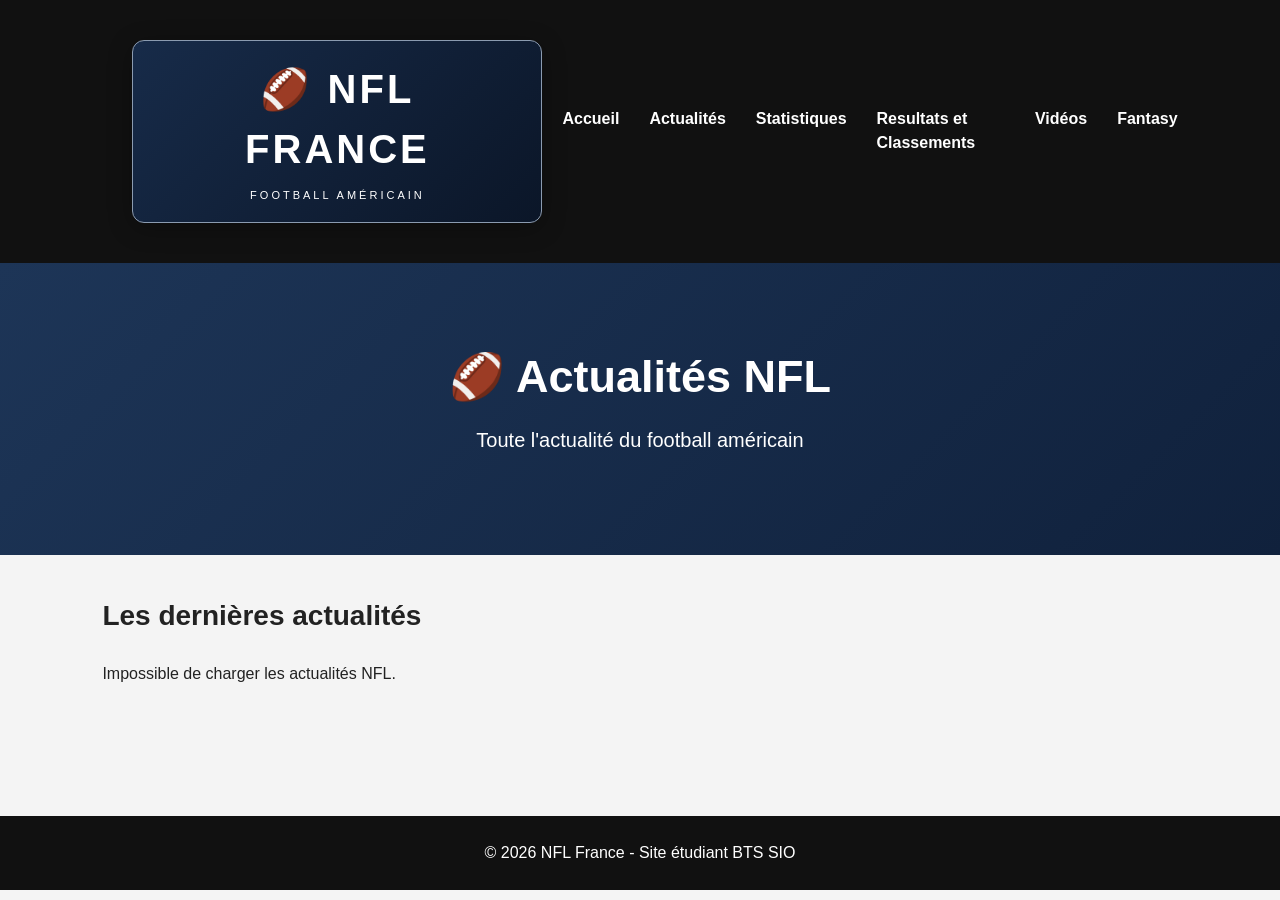
==== commit c50cdae3: "MAJ" ====
--- a/actualites.html
+++ b/actualites.html
@@ -26,8 +26,12 @@
             <ul>
                 <li><a href="index.html">Accueil</a></li>
                 <li><a href="actualites.html">Actualités</a></li>
+                
+                <li><a href="statistiques.html">Statistiques</a></li>
+                <li>
+                    <a href="resultats.html">Resultats et Classements</a>
+                </li>
                 <li><a href="videos.html">Vidéos</a></li>
-                <li><a href="statistiques.html">Statistiques</a></li>
                  <li>
                     <a href="fantasy.html">Fantasy</a>
                 </li>
--- a/style.css
+++ b/style.css
@@ -2508,3 +2508,756 @@
         padding: 0 12px 40px;
     }
 }
+
+/* ==========================================
+   RÉSULTATS & CLASSEMENTS NFL
+========================================== */
+
+.resultats-page {
+    max-width: 1250px;
+    margin: 35px auto;
+    padding: 0 20px 60px;
+}
+
+.resultats-page > h1 {
+    color: #1d3557;
+    margin-bottom: 10px;
+}
+
+.resultats-onglets {
+    display: flex;
+    gap: 12px;
+    margin: 28px 0;
+}
+
+.resultats-onglets button {
+    border: 0;
+    border-radius: 9px;
+    padding: 13px 22px;
+    background: #dce4ee;
+    color: #1d3557;
+    cursor: pointer;
+    font-weight: bold;
+}
+
+.resultats-onglets button.actif {
+    background: #1d3557;
+    color: white;
+}
+
+.resultats-filtres {
+    display: flex;
+    flex-wrap: wrap;
+    gap: 12px;
+    align-items: center;
+    margin-bottom: 22px;
+}
+
+.resultats-filtres select {
+    padding: 10px 14px;
+    border: 1px solid #c9d2df;
+    border-radius: 8px;
+    background: white;
+}
+
+.grille-matchs {
+    display: grid;
+    grid-template-columns: repeat(3, minmax(0, 1fr));
+    gap: 18px;
+}
+
+.carte-match {
+    border: 0;
+    text-align: left;
+    padding: 18px;
+    border-radius: 12px;
+    background: white;
+    box-shadow: 0 3px 12px #0002;
+    cursor: pointer;
+    color: #1c2b43;
+}
+
+.carte-match:hover {
+    outline: 2px solid #e63946;
+}
+
+.carte-match .equipes-match {
+    display: flex;
+    justify-content: space-between;
+    align-items: center;
+    gap: 12px;
+    margin: 12px 0;
+}
+
+.carte-match .equipe-match {
+    display: flex;
+    align-items: center;
+    gap: 8px;
+    min-width: 0;
+    flex: 1;
+}
+
+.carte-match .equipe-match:last-child {
+    justify-content: flex-end;
+    text-align: right;
+}
+
+.carte-match img {
+    width: 38px;
+    height: 38px;
+    object-fit: contain;
+}
+
+.carte-match .score-match {
+    font-size: 22px;
+    font-weight: 800;
+    white-space: nowrap;
+}
+
+.carte-match small {
+    color: #617086;
+}
+
+/* DÉTAILS DU MATCH */
+
+#details-match {
+    background: white;
+    margin-top: 28px;
+    padding: 24px;
+    border-radius: 12px;
+    box-shadow: 0 3px 12px #0002;
+}
+
+#details-match h2,
+#details-match h3 {
+    margin: 16px 0;
+    color: #1d3557;
+}
+
+.tableau-nfl {
+    width: 100%;
+    border-collapse: collapse;
+    background: white;
+    margin: 15px 0 25px;
+}
+
+.tableau-nfl th,
+.tableau-nfl td {
+    text-align: left;
+    padding: 11px;
+    border-bottom: 1px solid #e6eaf0;
+}
+
+.tableau-nfl th {
+    background: #1d3557;
+    color: white;
+}
+
+.tableau-nfl img {
+    width: 28px;
+    height: 28px;
+    object-fit: contain;
+    vertical-align: middle;
+    margin-right: 8px;
+}
+
+.tableau-scroll {
+    overflow-x: auto;
+}
+
+.stats-bloc {
+    margin: 18px 0;
+}
+
+.stats-bloc h4 {
+    margin: 12px 0;
+    color: #1d3557;
+}
+
+/* PHOTOS DES JOUEURS DANS LES STATISTIQUES */
+
+.joueur-stat-identite {
+    display: flex;
+    align-items: center;
+    gap: 12px;
+    min-width: 175px;
+}
+
+.photo-stat-joueur,
+.photo-stat-vide {
+    width: 48px;
+    height: 48px;
+    min-width: 48px;
+    border-radius: 50%;
+    object-fit: contain;
+    object-position: center;
+    background: #edf1f6;
+}
+
+.photo-stat-vide {
+    display: flex;
+    align-items: center;
+    justify-content: center;
+    font-size: 22px;
+}
+
+.joueur-stat-identite span:not(.photo-stat-vide) {
+    font-weight: 600;
+    color: #1d3557;
+}
+
+/* RESPONSIVE */
+
+@media (max-width: 900px) {
+    .grille-matchs {
+        grid-template-columns: repeat(2, minmax(0, 1fr));
+    }
+}
+
+@media (max-width: 650px) {
+    .grille-matchs {
+        grid-template-columns: 1fr;
+    }
+
+    .resultats-onglets button {
+        flex: 1;
+        padding: 12px;
+    }
+
+    .resultats-page {
+        padding: 0 12px 40px;
+    }
+
+    #details-match {
+        padding: 14px;
+    }
+}
+
+/* ==========================================
+   NFL FRANCE — RÉSULTATS & CLASSEMENTS
+========================================== */
+
+.resultats-page {
+    max-width: 1250px;
+    margin: 35px auto;
+    padding: 0 20px 60px;
+}
+
+.resultats-page > h1 {
+    color: #1d3557;
+    margin-bottom: 10px;
+}
+
+.resultats-onglets {
+    display: flex;
+    gap: 12px;
+    margin: 28px 0;
+}
+
+.resultats-onglets button {
+    border: 0;
+    border-radius: 9px;
+    padding: 13px 22px;
+    background: #dce4ee;
+    color: #1d3557;
+    cursor: pointer;
+    font-weight: bold;
+}
+
+.resultats-onglets button.actif {
+    background: #1d3557;
+    color: white;
+}
+
+.resultats-filtres {
+    display: flex;
+    flex-wrap: wrap;
+    gap: 12px;
+    align-items: center;
+    margin-bottom: 22px;
+}
+
+.resultats-filtres select {
+    padding: 10px 14px;
+    border: 1px solid #c9d2df;
+    border-radius: 8px;
+    background: white;
+}
+
+.grille-matchs {
+    display: grid;
+    grid-template-columns: repeat(3, minmax(0, 1fr));
+    gap: 18px;
+}
+
+.carte-match {
+    border: 0;
+    text-align: left;
+    padding: 18px;
+    border-radius: 12px;
+    background: white;
+    box-shadow: 0 3px 12px #0002;
+    cursor: pointer;
+    color: #1c2b43;
+}
+
+.carte-match:hover {
+    outline: 2px solid #e63946;
+}
+
+.carte-match .equipes-match {
+    display: flex;
+    justify-content: space-between;
+    align-items: center;
+    gap: 12px;
+    margin: 12px 0;
+}
+
+.carte-match .equipe-match {
+    display: flex;
+    align-items: center;
+    gap: 8px;
+    min-width: 0;
+    flex: 1;
+}
+
+.carte-match .equipe-match:last-child {
+    justify-content: flex-end;
+    text-align: right;
+}
+
+.carte-match img {
+    width: 38px;
+    height: 38px;
+    object-fit: contain;
+}
+
+.carte-match .score-match {
+    font-size: 22px;
+    font-weight: 800;
+    white-space: nowrap;
+}
+
+.carte-match small {
+    color: #617086;
+}
+
+/* DÉTAILS DU MATCH */
+
+#details-match {
+    background: white;
+    margin-top: 28px;
+    padding: 24px;
+    border-radius: 12px;
+    box-shadow: 0 3px 12px #0002;
+}
+
+#details-match h2,
+#details-match h3 {
+    margin: 16px 0;
+    color: #1d3557;
+}
+
+.tableau-nfl {
+    width: 100%;
+    border-collapse: collapse;
+    background: white;
+    margin: 15px 0 25px;
+}
+
+.tableau-nfl th,
+.tableau-nfl td {
+    text-align: left;
+    padding: 11px;
+    border-bottom: 1px solid #e6eaf0;
+}
+
+.tableau-nfl th {
+    background: #1d3557;
+    color: white;
+}
+
+.tableau-nfl img {
+    width: 28px;
+    height: 28px;
+    object-fit: contain;
+    vertical-align: middle;
+    margin-right: 8px;
+}
+
+.tableau-scroll {
+    overflow-x: auto;
+}
+
+.stats-bloc {
+    margin: 18px 0;
+}
+
+.stats-bloc h4 {
+    margin: 12px 0;
+    color: #1d3557;
+}
+
+/* PHOTOS DES JOUEURS */
+
+.joueur-stat-identite {
+    display: flex;
+    align-items: center;
+    gap: 12px;
+    min-width: 175px;
+}
+
+.photo-stat-joueur,
+.photo-stat-vide {
+    width: 48px;
+    height: 48px;
+    min-width: 48px;
+    border-radius: 50%;
+    object-fit: contain;
+    object-position: center;
+    background: #edf1f6;
+}
+
+.photo-stat-vide {
+    display: flex;
+    align-items: center;
+    justify-content: center;
+    font-size: 22px;
+}
+
+.joueur-stat-identite span:not(.photo-stat-vide) {
+    font-weight: 600;
+    color: #1d3557;
+}
+
+/* VERSION MOBILE */
+
+@media (max-width: 900px) {
+    .grille-matchs {
+        grid-template-columns: repeat(2, minmax(0, 1fr));
+    }
+}
+
+@media (max-width: 650px) {
+    .grille-matchs {
+        grid-template-columns: 1fr;
+    }
+
+    .resultats-onglets button {
+        flex: 1;
+        padding: 12px;
+    }
+
+    .resultats-page {
+        padding: 0 12px 40px;
+    }
+
+    #details-match {
+        padding: 14px;
+    }
+}
+
+/* =================================
+   CLASSEMENTS NFL
+================================= */
+
+
+
+/* ==========================================
+   CLASSEMENTS NFL FRANCE
+========================================== */
+
+.leaders-accueil,
+.leaders-page {
+    max-width: 1250px;
+    width: 90%;
+    margin: 55px auto;
+}
+
+.leaders-entete {
+    display: flex;
+    justify-content: space-between;
+    align-items: center;
+    gap: 20px;
+    margin-bottom: 30px;
+    flex-wrap: wrap;
+}
+
+.leaders-entete h2 {
+    color: #1d3557;
+    font-size: 30px;
+    font-weight: 900;
+    margin-bottom: 8px;
+}
+
+.leaders-entete p {
+    color: #666;
+    font-size: 15px;
+}
+
+.categorie-leaders {
+    margin: 35px 0;
+}
+
+.categorie-leaders h3,
+#titre-classement {
+    color: #1d3557;
+    font-size: 21px;
+    font-weight: 800;
+    border-left: 5px solid #e63946;
+    padding-left: 13px;
+    margin-bottom: 20px;
+}
+
+.grille-leaders,
+#classement-complet {
+    display: grid;
+    grid-template-columns: repeat(3, minmax(0, 1fr));
+    gap: 18px;
+}
+
+.bloc-leader {
+    position: relative;
+    display: flex;
+    align-items: center;
+    gap: 13px;
+    padding: 18px;
+    background: white;
+    border-radius: 12px;
+    border: 1px solid #e2e6ed;
+    box-shadow: 0 3px 12px rgba(29, 53, 87, 0.09);
+    transition: transform 0.2s, box-shadow 0.2s;
+}
+
+.bloc-leader:hover {
+    transform: translateY(-4px);
+    box-shadow: 0 7px 18px rgba(29, 53, 87, 0.15);
+}
+
+.leader-rang {
+    font-size: 22px;
+    font-weight: 900;
+    color: #e63946;
+    min-width: 30px;
+}
+
+.leader-photo {
+    width: 65px;
+    height: 65px;
+    object-fit: cover;
+    object-position: top center;
+    border-radius: 50%;
+    background: #e9edf3;
+    flex-shrink: 0;
+}
+
+.leader-identite {
+    display: flex;
+    flex-direction: column;
+    gap: 5px;
+    flex: 1;
+    min-width: 0;
+}
+
+.leader-identite strong {
+    color: #1d3557;
+    font-size: 14px;
+}
+
+.leader-identite span {
+    color: #777;
+    font-size: 12px;
+}
+
+.leader-performance {
+    color: #1d3557;
+    font-size: 17px;
+    font-weight: 900;
+    white-space: nowrap;
+}
+
+#categorie-leaders {
+    padding: 13px 18px;
+    border: 1px solid #d6dce5;
+    border-radius: 8px;
+    background: white;
+    color: #1d3557;
+    font-size: 15px;
+    margin: 12px 0 30px;
+}
+
+#message-leaders,
+#message-classements-joueurs {
+    color: #666;
+    margin: 20px 0;
+}
+
+@media (max-width: 900px) {
+    .grille-leaders,
+    #classement-complet {
+        grid-template-columns: repeat(2, minmax(0, 1fr));
+    }
+}
+
+@media (max-width: 600px) {
+    .leaders-accueil,
+    .leaders-page {
+        width: 94%;
+    }
+
+    .grille-leaders,
+    #classement-complet {
+        grid-template-columns: 1fr;
+    }
+
+    .leaders-entete h2 {
+        font-size: 25px;
+    }
+}
+/* Bouton tous les classements */
+.bouton-tous-classements {
+    display: inline-block;
+    background-color: #2878d8;
+    color: white !important;
+    padding: 10px 20px;
+    border-radius: 8px;
+    text-decoration: none !important;
+    font-size: 14px;
+    font-weight: bold;
+    border: none;
+    transition: 0.3s ease;
+}
+
+.bouton-tous-classements:hover {
+    background-color: #1d5eaa;
+    color: white !important;
+}
+
+.bouton-tous-classements
+
+.bouton-tous-classements:hover {
+    background: #10213c;
+    border-color: #10213c;
+    color: #fff !important;
+    transform: translateY(-2px);
+}
+
+.bouton-tous-classements:hover {
+    background: #e63946;
+    border-color: #e63946;
+    color: #fff !important;
+    transform: translateY(-2px);
+    box-shadow: 0 4px 12px rgba(0, 0, 0, 0.15);
+}
+/* POP-UP FANTASY NFL FRANCE */
+
+.popup-fantasy-overlay {
+    display: none;
+    position: fixed;
+    inset: 0;
+    z-index: 99999;
+    background: rgba(0, 0, 0, 0.75);
+    justify-content: center;
+    align-items: center;
+    padding: 20px;
+}
+
+.popup-fantasy {
+    position: relative;
+    width: 100%;
+    max-width: 480px;
+    background: #fff;
+    padding: 40px 30px;
+    border-radius: 16px;
+    text-align: center;
+    box-shadow: 0 15px 50px rgba(0, 0, 0, 0.3);
+    animation: apparitionFantasy 0.35s ease;
+}
+
+.popup-fantasy-badge {
+    display: inline-block;
+    background: #e63946;
+    color: white;
+    padding: 7px 15px;
+    border-radius: 20px;
+    font-size: 12px;
+    font-weight: bold;
+    letter-spacing: 1px;
+    margin-bottom: 18px;
+}
+
+.popup-fantasy h2 {
+    color: #1d3557;
+    font-size: 25px;
+    margin-bottom: 15px;
+}
+
+.popup-fantasy p {
+    color: #555;
+    line-height: 1.7;
+    font-size: 15px;
+    margin-bottom: 25px;
+}
+
+.popup-fantasy-bouton {
+    display: block;
+    background: #1d3557;
+    color: white !important;
+    text-decoration: none;
+    padding: 14px 20px;
+    border-radius: 8px;
+    font-weight: bold;
+    transition: 0.25s;
+}
+
+.popup-fantasy-bouton:hover {
+    background: #e63946;
+    transform: translateY(-2px);
+}
+
+.popup-fantasy-fermer {
+    position: absolute;
+    top: 12px;
+    right: 17px;
+    background: none;
+    border: none;
+    font-size: 30px;
+    color: #777;
+    cursor: pointer;
+}
+
+.popup-fantasy-plus-tard {
+    margin-top: 15px;
+    border: none;
+    background: none;
+    color: #777;
+    cursor: pointer;
+    font-size: 13px;
+}
+
+@keyframes apparitionFantasy {
+    from {
+        opacity: 0;
+        transform: translateY(20px) scale(0.96);
+    }
+    to {
+        opacity: 1;
+        transform: translateY(0) scale(1);
+    }
+}
+
+@media (max-width: 500px) {
+    .popup-fantasy {
+        padding: 35px 22px;
+    }
+
+    .popup-fantasy h2 {
+        font-size: 21px;
+    }
+}
+#classements-joueurs {
+    scroll-margin-top: 30px;
+}
+#classements-joueurs {
+    scroll-margin-top: 100px;
+}
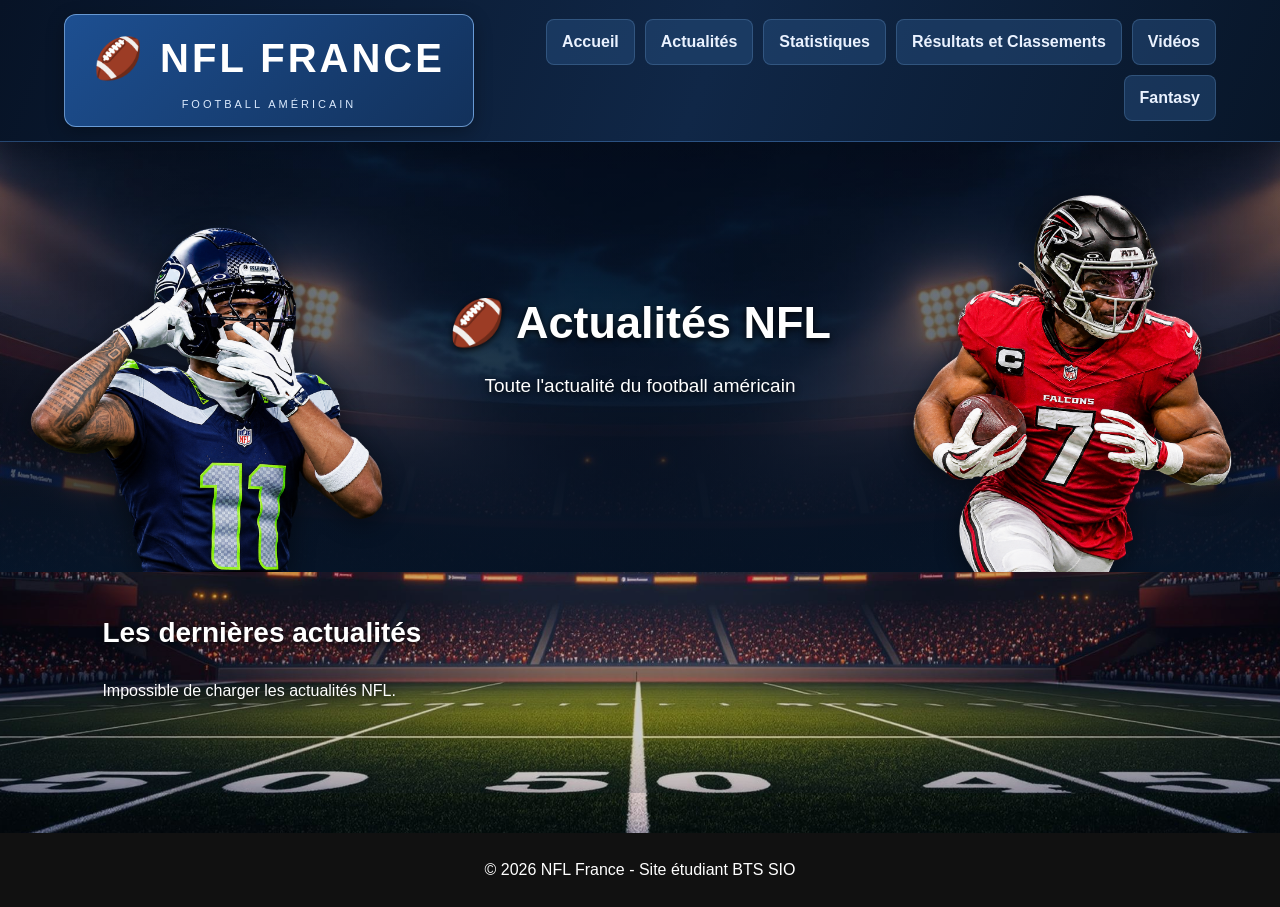
==== commit f103cbe1: "MAJ" ====
--- a/actualites.html
+++ b/actualites.html
@@ -29,7 +29,7 @@
                 
                 <li><a href="statistiques.html">Statistiques</a></li>
                 <li>
-                    <a href="resultats.html">Resultats et Classements</a>
+                    <a href="resultats.html">Résultats et Classements</a>
                 </li>
                 <li><a href="videos.html">Vidéos</a></li>
                  <li>
@@ -40,8 +40,18 @@
     </header>
 
     <section class="banniere">
+        <img src="Joueur des Seahawks en pose emblématique.png"
+         alt="Jaxson Smith-Njigba"
+         class="banniere-joueur joueur-gauche">
+
+    <!-- Texte central -->
+    <div class="banniere-contenu">
         <h2>🏈 Actualités NFL</h2>
         <p>Toute l'actualité du football américain</p>
+        </div>
+        <img src="Joueur des Falcons en pleine course.png"
+         alt="Bijan Robinson"
+         class="banniere-joueur joueur-droite">
     </section>
 
     <main class="page-actualites">
--- a/style.css
+++ b/style.css
@@ -8,13 +8,12 @@
     box-sizing: border-box;
 }
 
-body {
+ body {
     font-family: Arial, sans-serif;
-    background-color: #f4f4f4;
+    background: #f4f4f4 url("fond-nfl.png") center center / cover fixed no-repeat;
     color: #222;
     line-height: 1.5;
 }
-
 img {
     max-width: 100%;
 }
@@ -2985,8 +2984,9 @@
 
 .leaders-entete h2 {
     color: #1d3557;
+    font-family: Arial, sans-serif;
     font-size: 30px;
-    font-weight: 900;
+    font-weight: 700;
     margin-bottom: 8px;
 }
 
@@ -3260,4 +3260,663 @@
 }
 #classements-joueurs {
     scroll-margin-top: 100px;
-}+}
+/* POLICE UNIFORME - PAGE LEADERS NFL */
+
+.leaders-accueil,
+.leaders-page,
+.leaders-accueil *,
+.leaders-page * {
+    font-family: Arial, sans-serif !important;
+}
+.leaders-entete h2 {
+    letter-spacing: normal;
+    font-stretch: normal;
+}
+/* Même typographie pour Actualités et Leaders */
+
+.leaders-entete h2,
+.actus-accueil h2 {
+    font-family: Arial, sans-serif !important;
+    font-size: 30px !important;
+    font-weight: 700 !important;
+    letter-spacing: normal !important;
+    line-height: normal;
+}
+/* FOND STADE NFL SUR TOUT LE SITE */
+
+.actualites {
+    background-color: rgba(255, 255, 255, 0.82);
+}
+
+/* Conserver les cartes bien lisibles */
+.carte-joueur,
+.carte-actualite,
+.carte-joueur-stats,
+.carte-video,
+.bloc-leader,
+.carte-match {
+    background-color: #fff;
+}
+/* Sections transparentes pour laisser voir le stade */
+
+.joueurs-stars,
+.statistiques,
+.page-actualites,
+.page-stats,
+.contenu,
+.leaders-accueil,
+.leaders-page,
+.resultats-page {
+    background: transparent;
+}
+
+/* Les cartes restent lisibles */
+.carte-joueur,
+.carte-actualite,
+.carte-joueur-stats,
+.carte-video,
+.bloc-leader,
+.carte-match {
+    background-color: white;
+}
+/* Fond stade visible sur tout le site */
+
+.joueurs-stars,
+.statistiques,
+.page-actualites,
+.page-stats,
+.contenu,
+.leaders-accueil,
+.leaders-page,
+.resultats-page {
+    background: rgba(244, 244, 244, 0.20) !important;
+}
+
+/* Garder les zones de contenu lisibles */
+
+.actualites {
+    background: rgba(255, 255, 255, 0.78) !important;
+}
+
+.carte-joueur,
+.carte-actualite,
+.carte-joueur-stats,
+.carte-video,
+.bloc-leader,
+.carte-match {
+    background: #fff !important;
+}
+/* CORRECTION FOND NFL */
+
+body {
+    background-image: url("Footballfield.jpg");
+    background-position: center;
+    background-size: cover;
+    background-attachment: fixed;
+    background-repeat: no-repeat;
+    background-color: #172338;
+}
+
+/* Sections transparentes */
+
+.joueurs-stars,
+.statistiques,
+.leaders-accueil,
+.leaders-page,
+.actus-accueil,
+.page-actualites,
+.page-stats,
+.contenu,
+.resultats-page {
+    background: rgba(15, 25, 42, 0.20) !important;
+}
+
+/* Cartes lisibles */
+
+.carte-joueur,
+.carte-actualite,
+.carte-joueur-stats,
+.carte-video,
+.bloc-leader,
+.carte-match {
+    background: rgba(255, 255, 255, 0.94) !important;
+}
+
+/* =================================
+   LISIBILITÉ DES TEXTES - NFL FRANCE
+================================= */
+
+/* Titres des différentes sections */
+.joueurs-stars h2,
+.statistiques h2,
+.actus-accueil h2,
+.leaders-accueil h2,
+.leaders-page h1,
+.leaders-page h2,
+.categorie-leaders h3,
+#titre-classement,
+.resultats-page h1 {
+    color: #ffffff !important;
+    text-shadow: 0 2px 8px rgba(0, 0, 0, 0.85);
+}
+
+/* Textes secondaires sur le fond stade */
+.leaders-entete p,
+.page-stats p,
+.page-actualites p {
+    color: #eeeeee;
+    text-shadow: 0 1px 4px rgba(0, 0, 0, 0.8);
+}
+
+/* Titres des vidéos */
+.videos-page h1,
+.videos-page h2,
+.videos-page h3 {
+    color: #ffffff !important;
+    text-shadow: 0 2px 8px rgba(0, 0, 0, 0.85);
+}
+
+/* Garder les textes des cartes bien lisibles */
+.carte-joueur,
+.carte-actualite,
+.carte-joueur-stats,
+.carte-video,
+.bloc-leader,
+.carte-match {
+    color: #222222;
+    text-shadow: none;
+}
+
+/* Améliorer la lisibilité des textes dans les cartes */
+.bloc-leader strong,
+.carte-joueur h3,
+.carte-actualite h3 {
+    color: #1d3557;
+}
+/* TITRES AU-DESSUS DES CARTES */
+
+.actus-accueil h2,
+.actualites h2,
+.joueurs-stars h2,
+.leaders-entete h2,
+.categorie-leaders h3,
+.statistiques h2,
+.videos-page h1,
+.videos-page h2,
+.page-stats h1,
+.page-actualites h1,
+.resultats-page h1 {
+    color: #ffffff !important;
+    text-shadow: 0 2px 8px rgba(0, 0, 0, 0.9) !important;
+}
+
+/* Sous-titres sur le fond du stade */
+
+.leaders-entete p,
+.page-stats > p,
+.page-actualites > p {
+    color: #eeeeee !important;
+}
+
+/* SOUS-TITRES SUR LE FOND DU STADE */
+
+.actus-accueil > p,
+.actualites > p,
+.joueurs-stars > p,
+.statistiques > p,
+.videos-page > p,
+.page-stats > p,
+.page-actualites > p,
+.leaders-entete p {
+    color: #ffffff !important;
+    text-shadow: 0 2px 5px rgba(0, 0, 0, 0.9) !important;
+}
+
+/* Titres et descriptions des sections */
+.actus-accueil h2,
+.joueurs-stars h2,
+.statistiques h2,
+.leaders-entete h2 {
+    color: #ffffff !important;
+    text-shadow: 0 2px 6px rgba(0, 0, 0, 0.9) !important;
+}
+
+/* =========================================
+   NFL FRANCE - TEXTES SUR LE FOND DU STADE
+   CORRECTION GLOBALE
+========================================= */
+
+/* TITRES PRINCIPAUX DE TOUTES LES PAGES */
+
+.page-actualites h1,
+.page-actualites h2,
+.page-stats h1,
+.page-stats h2,
+.page-stats h3,
+.resultats-page h1,
+.resultats-page h2,
+.leaders-page h1,
+.leaders-page h2,
+.leaders-accueil h2,
+.leaders-entete h2,
+.joueurs-stars h2,
+.statistiques h2,
+.actus-accueil h2,
+.videos-page h1,
+.videos-page h2,
+.videos-page h3,
+.categorie-leaders h3,
+#titre-classement {
+    color: #ffffff !important;
+    text-shadow: 0 2px 8px rgba(0, 0, 0, 0.9) !important;
+}
+
+/* SOUS-TITRES ET DESCRIPTIONS DES SECTIONS */
+
+.page-actualites > p,
+.page-stats > p,
+.resultats-page > p,
+.leaders-entete p,
+.videos-page > p,
+.joueurs-stars > p,
+.statistiques > p,
+.actus-accueil > p {
+    color: #f1f1f1 !important;
+    text-shadow: 0 2px 6px rgba(0, 0, 0, 0.9) !important;
+}
+
+/* TEXTES DANS LES CARTES : ON CONSERVE LE NOIR */
+
+.carte-joueur,
+.carte-actualite,
+.carte-joueur-stats,
+.carte-video,
+.bloc-leader,
+.carte-match {
+    color: #222222 !important;
+    text-shadow: none !important;
+}
+
+.carte-joueur h3,
+.carte-actualite h3,
+.carte-joueur-stats h3,
+.carte-video h3,
+.bloc-leader h3,
+.carte-match h3 {
+    color: #172b49 !important;
+    text-shadow: none !important;
+}
+
+.carte-joueur p,
+.carte-actualite p,
+.carte-joueur-stats p,
+.carte-video p,
+.bloc-leader p,
+.carte-match p {
+    color: #444444 !important;
+    text-shadow: none !important;
+}
+
+/* ==========================================
+   NFL FRANCE - CORRECTION GLOBALE DES TEXTES
+========================================== */
+
+/* ACCUEIL */
+.accueil > h2,
+.accueil > p,
+.joueurs-stars > h2,
+.actus-accueil > h2,
+.actus-accueil > p,
+.leaders-accueil > h2,
+.leaders-entete h2,
+.leaders-accueil h3,
+.leaders-page h1,
+.leaders-page h2,
+.leaders-page h3 {
+    color: #ffffff !important;
+    text-shadow: 0 2px 7px rgba(0,0,0,0.9) !important;
+}
+
+/* TITRES ET SOUS-TITRES DES PAGES */
+.page-actualites > h1,
+.page-actualites > h2,
+.page-actualites > p,
+.page-stats h1,
+.page-stats h2,
+.page-stats h3,
+.banniere-stats h2,
+.banniere-stats p,
+.contenu > h2,
+.banniere h1,
+.banniere h2,
+.banniere > p,
+.resultats-page > h1,
+.resultats-page > p {
+    color: #ffffff !important;
+    text-shadow: 0 2px 7px rgba(0,0,0,0.9) !important;
+}
+
+/* RÉSULTATS ET CLASSEMENTS */
+.resultats-filtres label,
+#message-resultats,
+#message-classements,
+#message-actualites {
+    color: #ffffff !important;
+    text-shadow: 0 2px 6px rgba(0,0,0,0.9) !important;
+}
+
+/* VIDÉOS */
+.contenu > h2,
+.contenu > p {
+    color: #ffffff !important;
+}
+
+/* CARTES : GARDER LES TEXTES FONCÉS */
+.carte-match,
+.carte-joueur,
+.carte-joueur-stats,
+.carte-actualite,
+.carte-video,
+.bloc-leader {
+    text-shadow: none !important;
+}
+
+.carte-match small,
+.carte-match span,
+.carte-match p {
+    color: #444444;
+    text-shadow: none;
+}
+
+
+/* ======================================================
+   NFL FRANCE - BANNIERE D'ACCUEIL AVEC JOUEURS SUR LES COTES
+   Correctif final : joueurs plus petits et entièrement
+   contenus dans la bannière.
+====================================================== */
+
+.banniere {
+    position: relative;
+    min-height: 430px;
+    padding: 65px 20px;
+    display: flex;
+    flex-direction: column;
+    justify-content: center;
+    align-items: center;
+    overflow: hidden;
+    isolation: isolate;
+    text-align: center;
+    color: #ffffff;
+    background:
+        linear-gradient(
+            to bottom,
+            rgba(4, 14, 30, 0.30) 0%,
+            rgba(4, 14, 30, 0.42) 65%,
+            #07172b 100%
+        ),
+        url("fond-nfl.png") center 55% / cover no-repeat;
+}
+
+.banniere::before {
+    content: "";
+    position: absolute;
+    inset: 0;
+    background: linear-gradient(
+        90deg,
+        rgba(4, 14, 30, 0.18),
+        rgba(4, 14, 30, 0.48) 50%,
+        rgba(4, 14, 30, 0.18)
+    );
+    z-index: 0;
+    pointer-events: none;
+}
+
+.banniere-contenu {
+    position: relative;
+    z-index: 3;
+    width: min(100%, 760px);
+    margin: 0 auto;
+    padding: 15px 20px;
+    text-align: center;
+}
+
+.banniere-contenu h1 {
+    color: #ffffff;
+    font-size: clamp(30px, 4vw, 48px);
+    line-height: 1.15;
+    margin-bottom: 18px;
+    text-shadow: 0 3px 10px rgba(0, 0, 0, 0.9);
+}
+
+.banniere-contenu p {
+    color: #ffffff;
+    font-size: clamp(15px, 1.6vw, 19px);
+    line-height: 1.5;
+    margin-bottom: 24px;
+    text-shadow: 0 2px 7px rgba(0, 0, 0, 0.95);
+}
+
+.banniere-joueur {
+    position: absolute !important;
+    z-index: 2;
+    bottom: 0 !important;
+    height: 62% !important;
+    max-height: 285px !important;
+    width: auto !important;
+    max-width: 22% !important;
+    object-fit: contain !important;
+    object-position: center bottom !important;
+    display: block;
+    pointer-events: none;
+    filter: drop-shadow(0 5px 12px rgba(0, 0, 0, 0.45));
+}
+
+.banniere-joueur.joueur-gauche {
+    left: 2% !important;
+    right: auto !important;
+}
+
+.banniere-joueur.joueur-droite {
+    right: 2% !important;
+    left: auto !important;
+}
+
+.banniere .bouton {
+    position: relative;
+    z-index: 4;
+    padding: 13px 26px;
+    border-radius: 8px;
+    font-weight: bold;
+}
+
+@media (max-width: 900px) {
+    .banniere {
+        min-height: 400px;
+    }
+
+    .banniere-joueur {
+        height: 52% !important;
+        max-height: 220px !important;
+        max-width: 25% !important;
+        opacity: 0.85;
+    }
+
+    .banniere-contenu {
+        max-width: 620px;
+    }
+}
+
+@media (max-width: 600px) {
+    .banniere {
+        min-height: 360px;
+        padding: 45px 12px;
+    }
+
+    .banniere-joueur {
+        height: 40% !important;
+        max-height: 150px !important;
+        max-width: 31% !important;
+        opacity: 0.42;
+    }
+
+    .banniere-contenu {
+        padding: 10px;
+    }
+
+    .banniere-contenu h1 {
+        font-size: 28px;
+    }
+
+    .banniere-contenu p {
+        font-size: 14px;
+    }
+}
+
+
+/* ======================================================
+   NFL FRANCE - NOUVEL EN-TÊTE BLEU NUIT
+   Surcharge volontairement placée en fin de fichier
+====================================================== */
+
+header.entete,
+.entete,
+header:has(.logo-nfl) {
+    background: linear-gradient(110deg, #071326 0%, #102747 55%, #081629 100%) !important;
+    color: #fff !important;
+    border-bottom: 1px solid rgba(96, 165, 250, 0.35);
+    box-shadow: 0 8px 24px rgba(0, 0, 0, 0.28);
+    padding: 14px 5% !important;
+    gap: 24px;
+}
+
+.entete .logo-nfl,
+header:has(.logo-nfl) .logo-nfl {
+    margin: 0 !important;
+    padding: 13px 28px !important;
+    background: linear-gradient(135deg, #1d4f91, #12315b) !important;
+    border: 1px solid rgba(147, 197, 253, 0.65) !important;
+    border-radius: 12px;
+    box-shadow: 0 5px 18px rgba(0, 0, 0, 0.3);
+    flex-shrink: 0;
+}
+
+.entete .logo-nfl h1,
+header:has(.logo-nfl) .logo-nfl h1 {
+    color: #fff !important;
+}
+
+.entete .logo-nfl p,
+header:has(.logo-nfl) .logo-nfl p {
+    color: #dbeafe !important;
+}
+
+.entete nav,
+header:has(.logo-nfl) nav {
+    display: flex;
+    align-items: center;
+    justify-content: flex-end;
+    gap: 10px !important;
+    flex-wrap: wrap;
+}
+
+.entete nav ul,
+header:has(.logo-nfl) nav ul {
+    display: flex;
+    align-items: center;
+    justify-content: flex-end;
+    gap: 10px !important;
+    flex-wrap: wrap;
+    list-style: none;
+}
+
+.entete nav a,
+header:has(.logo-nfl) nav a {
+    display: inline-block;
+    padding: 10px 15px;
+    color: #eaf2ff !important;
+    background: rgba(35, 73, 119, 0.58);
+    border: 1px solid rgba(147, 197, 253, 0.2);
+    border-radius: 8px;
+    text-decoration: none;
+    font-weight: 700;
+    transition: background 0.2s ease, transform 0.2s ease, border-color 0.2s ease;
+}
+
+.entete nav a:hover,
+header:has(.logo-nfl) nav a:hover {
+    color: #fff !important;
+    background: #2563a6 !important;
+    border-color: #60a5fa;
+    transform: translateY(-2px);
+}
+
+.entete nav a.actif,
+header:has(.logo-nfl) nav a.actif {
+    color: #fff !important;
+    background: linear-gradient(135deg, #2878c7, #18549a) !important;
+    border-color: #93c5fd;
+    box-shadow: 0 3px 12px rgba(37, 99, 235, 0.3);
+}
+
+@media (max-width: 800px) {
+    header.entete,
+    .entete,
+    header:has(.logo-nfl) {
+        padding: 16px 4% !important;
+    }
+
+    .entete nav,
+    header:has(.logo-nfl) nav,
+    .entete nav ul,
+    header:has(.logo-nfl) nav ul {
+        justify-content: center;
+    }
+}
+
+@media (max-width: 600px) {
+    .entete nav a,
+    header:has(.logo-nfl) nav a {
+        padding: 8px 10px;
+        font-size: 13px;
+    }
+}
+
+/* ======================================================
+   BANNIÈRE D'ACCUEIL - JOUEURS BEAUCOUP PLUS GRANDS
+====================================================== */
+
+.banniere-joueur {
+    height: 88% !important;
+    max-height: 410px !important;
+    max-width: 30% !important;
+    width: auto !important;
+    object-fit: contain !important;
+    object-position: center bottom !important;
+}
+
+.banniere-joueur.joueur-gauche {
+    left: 1% !important;
+}
+
+.banniere-joueur.joueur-droite {
+    right: 1% !important;
+}
+
+@media (max-width: 900px) {
+    .banniere-joueur {
+        height: 75% !important;
+        max-height: 310px !important;
+        max-width: 31% !important;
+        opacity: 0.95;
+    }
+}
+
+@media (max-width: 600px) {
+    .banniere-joueur {
+        height: 55% !important;
+        max-height: 205px !important;
+        max-width: 35% !important;
+        opacity: 0.72;
+    }
+}
